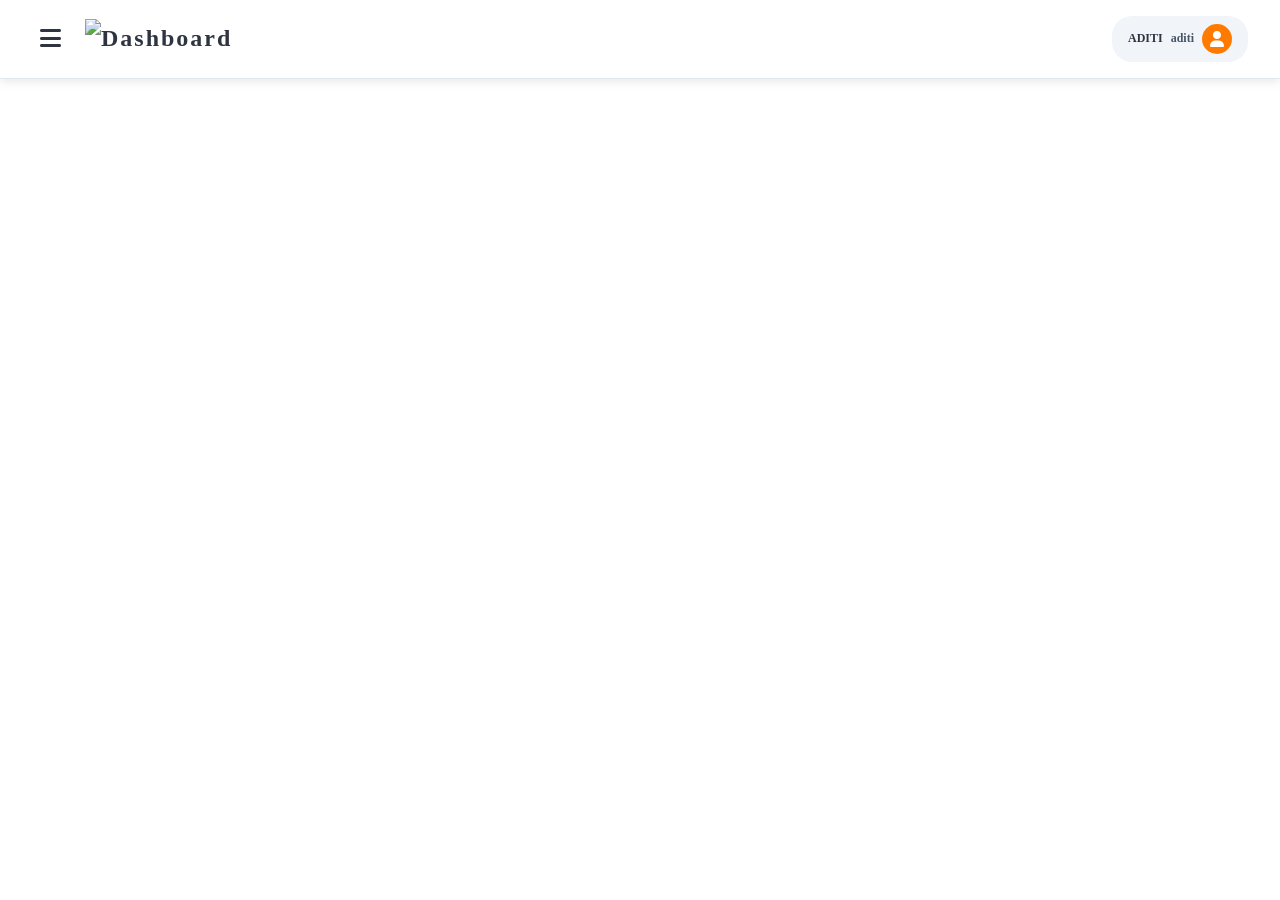
==== index.html @ f89ed099 "Add AWWA families dashboard with login system" ====
<!DOCTYPE html>
<html lang="en">
<head>
    <meta charset="UTF-8">
    <meta name="viewport" content="width=device-width, initial-scale=1.0">
    <title>Dashboard App</title>
    <link rel="stylesheet" href="styles.css">
    <link href="https://cdnjs.cloudflare.com/ajax/libs/font-awesome/6.0.0/css/all.min.css" rel="stylesheet">
</head>
<body>
    <!-- Header -->
    <header class="header">
        <div class="header-left">
            <button class="menu-toggle" id="menuToggle">
                <i class="fas fa-bars"></i>
            </button>
            <div class="logo">
                <img src="public/Untitled (1800 x 1080 px) (2).png" alt="Dashboard Logo" class="logo-image">
            </div>
        </div>
        
        
        <div class="header-right">
            <div class="user-profile">
                <span class="user-name">ADITI</span>
                <span class="user-id">21BCS9337</span>
                <div class="profile-pic">
                    <i class="fas fa-user"></i>
                </div>
            </div>
        </div>
    </header>

    <!-- Sidebar -->
    <aside class="sidebar" id="sidebar">
        <!-- Profile Picture Upload Section -->
        <div class="sidebar-profile-section">
            <div class="profile-upload-container">
                <div class="profile-picture-container">
                    <img src="public/Awwa2-logo.png" alt="Profile Picture" class="profile-picture" id="profilePicture">
                    <div class="profile-upload-overlay">
                        <i class="fas fa-camera"></i>
                    </div>
                </div>
                <input type="file" id="profileUpload" accept="image/*" style="display: none;">
                <div class="profile-info">
                    <h4>ADITI</h4>
                    <p>21BCS9337</p>
                </div>
            </div>
        </div>
        
        <nav class="sidebar-nav">
            <a href="#" class="nav-item" id="profileNavItem">
                <span>My Profile</span>
            </a>
            <a href="#" class="nav-item" id="awwaHomeNavItem">
                <span>AWWA Home</span>
                <i class="fas fa-chevron-right"></i>
            </a>
            <a href="#" class="nav-item" id="regionalNavItem">
                <span>AWWA Regional (SWC)</span>
                <i class="fas fa-chevron-right"></i>
            </a>
            
        </nav>
        
        <!-- Logout Button -->
        <div class="sidebar-footer">
            <button class="logout-btn" id="logoutBtn" onclick="logout()">
                <i class="fas fa-sign-out-alt"></i>
                <span>Logout</span>
            </button>
        </div>
    </aside>

    <!-- Main Content -->
    <main class="main-content">
        <!-- AWWA Website iframe - Full Page -->
        <div class="awwa-iframe-container full-page">
            <div class="iframe-wrapper full-page">
                <iframe 
                    id="awwaIframe"
                    src="https://awwa.org.in/" 
                    title="AWWA Official Website"
                    class="awwa-iframe"
                    frameborder="0"
                    allowfullscreen>
                </iframe>
            </div>
        </div>

        <!-- Regional AWWA Section (Hidden by default) -->
        <div class="regional-section" id="regionalSection" style="display: none;">
            <div class="regional-iframe-container full-page">
                <div class="iframe-wrapper full-page">
                    <iframe 
                        id="regionalIframe"
                        src="https://awwa.org.in/regional-awwa/swcawwa/index.html" 
                        title="AWWA Regional SWC"
                        class="regional-iframe"
                        frameborder="0"
                        allowfullscreen>
                    </iframe>
                </div>
            </div>
        </div>

        <!-- Profile Section (Hidden by default) -->
        <div class="profile-section" id="profileSection" style="display: none;">
            <div class="profile-card">
                <div class="profile-header">
                    <div class="profile-avatar">
                        <i class="fas fa-user"></i>
                    </div>
                    <div class="profile-info">
                        <h3>My Profile</h3>
                        <p>UID / Family ID: AF-0001</p>
                        <span class="profile-role">AWWA Family Dashboard</span>
                    </div>
                    <div class="profile-status">
                        <span class="status-badge active">Active</span>
                    </div>
                </div>

                <!-- Personal Information -->
                <div class="section-block">
                    <div class="section-title"><i class="fas fa-user"></i> Personal Information</div>
                    <div class="profile-form-container">
                        <div class="form-row">
                            <div class="form-group">
                                <label>Ladies Name</label>
                                <input type="text" value="Mrs. Aditi Mehra" readonly>
                            </div>
                            <div class="form-group">
                                <label>Date of Birth</label>
                                <input type="date" value="2003-09-14" readonly>
                            </div>
                            <div class="form-group">
                                <label>Age</label>
                                <input type="number" value="21" readonly>
                            </div>
                        </div>
                        <div class="form-row">
                            <div class="form-group">
                                <label>Blood Group</label>
                                <select readonly>
                                    <option value="A+">A+</option>
                                    <option value="B+" selected>B+</option>
                                    <option value="AB+">AB+</option>
                                    <option value="O+">O+</option>
                                </select>
                            </div>
                            <div class="form-group">
                                <label>Religion</label>
                                <input type="text" value="Hinduism" readonly>
                            </div>
                            <div class="form-group">
                                <label>Highest Qualification</label>
                                <select readonly>
                                    <option value="MA">MA</option>
                                    <option value="MSc">MSc</option>
                                    <option value="MEd">MEd</option>
                                    <option value="BA">BA</option>
                                    <option value="BSc" selected>BSc</option>
                                </select>
                            </div>
                        </div>
                        <div class="form-row">
                            <div class="form-group">
                                <label>Languages Known</label>
                                <div class="checkbox-group">
                                    <label><input type="checkbox" checked readonly> English</label>
                                    <label><input type="checkbox" checked readonly> Hindi</label>
                                    <label><input type="checkbox" checked readonly> Punjabi</label>
                                </div>
                            </div>
                            <div class="form-group">
                                <label>Can Drive</label>
                                <select readonly>
                                    <option value="None">None</option>
                                    <option value="2 Wheeler" selected>2 Wheeler</option>
                                    <option value="4 Wheeler">4 Wheeler</option>
                                </select>
                            </div>
                            <div class="form-group">
                                <label>Owns Vehicle</label>
                                <select readonly>
                                    <option value="Yes" selected>Yes</option>
                                    <option value="No">No</option>
                                </select>
                            </div>
                        </div>
                        <div class="form-row">
                            <div class="form-group">
                                <label>Personal Mobile</label>
                                <input type="tel" value="90xxxxxx44" readonly>
                            </div>
                            <div class="form-group">
                                <label>Personal Email</label>
                                <input type="email" value="aditi.mehra@email.com" readonly>
                            </div>
                            <div class="form-group">
                                <label>Date of Marriage</label>
                                <input type="date" value="2023-06-15" readonly>
                            </div>
                        </div>
                        <div class="form-row">
                            <div class="form-group">
                                <label>Years in Marriage</label>
                                <input type="number" value="1" readonly>
                            </div>
                        </div>
                    </div>
                </div>

                <!-- Husband's Details Section -->
                <div class="section-block">
                    <div class="section-title"><i class="fas fa-male"></i> Husband's Details</div>
                    <div class="profile-form-container">
                        <div class="form-row">
                            <div class="form-group">
                                <label>Husband's Name</label>
                                <input type="text" value="Shubham Arora" readonly>
                            </div>
                            <div class="form-group">
                                <label>Husband's Rank</label>
                                <input type="text" value="JCO" readonly>
                            </div>
                            <div class="form-group">
                                <label>Unit</label>
                                <input type="text" value="52 WKSP" readonly>
                            </div>
                        </div>
                        <div class="form-row">
                            <div class="form-group">
                                <label>Sub Unit</label>
                                <input type="text" value="Alpha Company" readonly>
                            </div>
                            <div class="form-group">
                                <label>Posting Station</label>
                                <input type="text" value="Ambala Cantt" readonly>
                            </div>
                            <div class="form-group">
                                <label>Date of Posting</label>
                                <input type="date" value="2023-01-15" readonly>
                            </div>
                        </div>
                        <div class="form-row">
                            <div class="form-group">
                                <label>Date of Family Accommodation Allotment</label>
                                <input type="date" value="2023-02-01" readonly>
                            </div>
                            <div class="form-group">
                                <label>Quarter Number</label>
                                <input type="text" value="Q-123" readonly>
                            </div>
                            <div class="form-group">
                                <label>Colony/Enclave Name</label>
                                <input type="text" value="Military Colony" readonly>
                            </div>
                        </div>
                        <div class="form-row">
                            <div class="form-group">
                                <label>Type of Accommodation</label>
                                <select readonly>
                                    <option value="Military" selected>Military</option>
                                    <option value="Civil">Civil</option>
                                </select>
                            </div>
                            <div class="form-group">
                                <label>Family Accommodation Address</label>
                                <input type="text" value="#526/1, Old Oswal Street Miller, Nirankari Mohalla, Kucha No.1, Millerganj, Ludhiana" readonly>
                            </div>
                        </div>
                        <div class="form-row">
                            <div class="form-group">
                                <label>Floor</label>
                                <select readonly>
                                    <option value="1st" selected>1st</option>
                                    <option value="2nd">2nd</option>
                                    <option value="3rd">3rd</option>
                                    <option value="4th">4th</option>
                                </select>
                            </div>
                        </div>
                        <div class="form-row">
                            <div class="form-group">
                                <label>Husband's Mobile</label>
                                <input type="tel" value="98xxxxxx40" readonly>
                            </div>
                            <div class="form-group">
                                <label>Husband's Email</label>
                                <input type="email" value="shubham.arora@email.com" readonly>
                            </div>
                            <div class="form-group">
                                <label>Husband's DOB</label>
                                <input type="date" value="1995-03-20" readonly>
                            </div>
                        </div>
                        <div class="form-row">
                            <div class="form-group">
                                <label>Husband's Blood Group</label>
                                <select readonly>
                                    <option value="A+" selected>A+</option>
                                    <option value="B+">B+</option>
                                    <option value="AB+">AB+</option>
                                    <option value="O+">O+</option>
                                </select>
                            </div>
                            <div class="form-group">
                                <label>Husband's Religion</label>
                                <input type="text" value="Hinduism" readonly>
                            </div>
                            <div class="form-group">
                                <label>Husband's Medical Category</label>
                                <input type="text" value="A1" readonly>
                            </div>
                        </div>
                        <div class="form-row">
                            <div class="form-group">
                                <label>Service in Years</label>
                                <input type="number" value="8" readonly>
                            </div>
                            <div class="form-group">
                                <label>Husband's Qualification</label>
                                <select readonly>
                                    <option value="MA">MA</option>
                                    <option value="MSc">MSc</option>
                                    <option value="MEd">MEd</option>
                                    <option value="BA">BA</option>
                                    <option value="BSc" selected>BSc</option>
                                </select>
                            </div>
                            <div class="form-group">
                                <label>Husband's Languages Known</label>
                                <div class="checkbox-group">
                                    <label><input type="checkbox" checked readonly> English</label>
                                    <label><input type="checkbox" checked readonly> Hindi</label>
                                    <label><input type="checkbox" checked readonly> Punjabi</label>
                                </div>
                            </div>
                        </div>
                        <div class="form-row">
                            <div class="form-group">
                                <label>Husband's Can Drive</label>
                                <select readonly>
                                    <option value="None">None</option>
                                    <option value="2 Wheeler">2 Wheeler</option>
                                    <option value="4 Wheeler" selected>4 Wheeler</option>
                                </select>
                            </div>
                            <div class="form-group">
                                <label>Owns Vehicle at Station</label>
                                <select readonly>
                                    <option value="Yes" selected>Yes</option>
                                    <option value="No">No</option>
                                </select>
                            </div>
                        </div>
                        <div class="form-row">
                            <div class="form-group">
                                <label>Home Address</label>
                                <input type="text" value="Village Address, State" readonly>
                            </div>
                            <div class="form-group">
                                <label>Village Name</label>
                                <input type="text" value="Sample Village" readonly>
                            </div>
                            <div class="form-group">
                                <label>State</label>
                                <input type="text" value="Punjab" readonly>
                            </div>
                        </div>
                    </div>
                </div>

                <!-- Residence & Station Details -->
                <div class="section-block">
                    <div class="section-title"><i class="fas fa-home"></i> Residence & Station Details</div>
                    <div class="profile-form-container">
                        <div class="form-row">
                            <div class="form-group full-width">
                                <label>Full Address</label>
                                <input type="text" value="#526/1, Old Oswal Street Miller, Nirankari Mohalla, Kucha No.1, Millerganj, Ludhiana" readonly>
                            </div>
                        </div>
                        <div class="form-row">
                            <div class="form-group">
                                <label>Military Station</label>
                                <input type="text" value="Ambala Cantt" readonly>
                            </div>
                            <div class="form-group">
                                <label>Workshop (WKSP)</label>
                                <input type="text" value="52 WKSP" readonly>
                            </div>
                        </div>
                        <div class="form-row">
                            <div class="form-group">
                                <label>Quarter Number</label>
                                <input type="text" value="Q-123" readonly>
                            </div>
                            <div class="form-group">
                                <label>Block ID (Block Didi)</label>
                                <input type="text" value="B-07" readonly>
                            </div>
                        </div>
                    </div>
                </div>

                <!-- Children Details Section -->
                <div class="section-block">
                    <div class="section-title"><i class="fas fa-child"></i> Children Details</div>
                    <div class="profile-form-container">
                        <div class="children-section">
                            <h4>Child 1</h4>
                            <div class="form-row">
                                <div class="form-group">
                                    <label>Child Name</label>
                                    <input type="text" value="Not Applicable" readonly>
                                </div>
                                <div class="form-group">
                                    <label>Child DOB</label>
                                    <input type="date" value="" readonly>
                                </div>
                                <div class="form-group">
                                    <label>Child Age</label>
                                    <input type="number" value="" readonly>
                                </div>
                                <div class="form-group">
                                    <label>Gender</label>
                                    <select readonly>
                                        <option value="">Select Gender</option>
                                        <option value="Male">Male</option>
                                        <option value="Female">Female</option>
                                    </select>
                                </div>
                            </div>
                            <div class="form-row">
                                <div class="form-group">
                                    <label>Child Date of Marriage (if applicable)</label>
                                    <input type="date" value="" readonly>
                                </div>
                                <div class="form-group">
                                    <label>Child Class</label>
                                    <input type="text" value="Not Applicable" readonly>
                                </div>
                                <div class="form-group">
                                    <label>Child Subject</label>
                                    <select readonly>
                                        <option value="NA" selected>NA</option>
                                        <option value="Arts">Arts</option>
                                        <option value="Science (Non-Med)">Science (Non-Med)</option>
                                        <option value="Science (Med)">Science (Med)</option>
                                    </select>
                                </div>
                            </div>
                            <div class="form-row">
                                <div class="form-group">
                                    <label>Child School Name</label>
                                    <input type="text" value="Not Applicable" readonly>
                                </div>
                                <div class="form-group">
                                    <label>Child School Location</label>
                                    <select readonly>
                                        <option value="Inside Cantt.">Inside Cantt.</option>
                                        <option value="Outside Cantt.">Outside Cantt.</option>
                                    </select>
                                </div>
                                <div class="form-group">
                                    <label>Child Blood Group</label>
                                    <select readonly>
                                        <option value="A+">A+</option>
                                        <option value="B+">B+</option>
                                        <option value="AB+">AB+</option>
                                        <option value="O+">O+</option>
                                    </select>
                                </div>
                            </div>
                            <div class="form-row">
                                <div class="form-group full-width">
                                    <label>Child Medical Details</label>
                                    <textarea readonly>No medical issues reported</textarea>
                                </div>
                            </div>
                        </div>
                        
                        <div class="children-section">
                            <h4>Child 2</h4>
                            <div class="form-row">
                                <div class="form-group">
                                    <label>Child Name</label>
                                    <input type="text" value="Not Applicable" readonly>
                                </div>
                                <div class="form-group">
                                    <label>Child DOB</label>
                                    <input type="date" value="" readonly>
                                </div>
                                <div class="form-group">
                                    <label>Child Age</label>
                                    <input type="number" value="" readonly>
                                </div>
                                <div class="form-group">
                                    <label>Gender</label>
                                    <select readonly>
                                        <option value="">Select Gender</option>
                                        <option value="Male">Male</option>
                                        <option value="Female">Female</option>
                                    </select>
                                </div>
                            </div>
                            <div class="form-row">
                                <div class="form-group">
                                    <label>Child Date of Marriage (if applicable)</label>
                                    <input type="date" value="" readonly>
                                </div>
                                <div class="form-group">
                                    <label>Child Class</label>
                                    <input type="text" value="Not Applicable" readonly>
                                </div>
                                <div class="form-group">
                                    <label>Child Subject</label>
                                    <select readonly>
                                        <option value="NA" selected>NA</option>
                                        <option value="Arts">Arts</option>
                                        <option value="Science (Non-Med)">Science (Non-Med)</option>
                                        <option value="Science (Med)">Science (Med)</option>
                                    </select>
                                </div>
                            </div>
                            <div class="form-row">
                                <div class="form-group">
                                    <label>Child School Name</label>
                                    <input type="text" value="Not Applicable" readonly>
                                </div>
                                <div class="form-group">
                                    <label>Child School Location</label>
                                    <select readonly>
                                        <option value="Inside Cantt.">Inside Cantt.</option>
                                        <option value="Outside Cantt.">Outside Cantt.</option>
                                    </select>
                                </div>
                                <div class="form-group">
                                    <label>Child Blood Group</label>
                                    <select readonly>
                                        <option value="A+">A+</option>
                                        <option value="B+">B+</option>
                                        <option value="AB+">AB+</option>
                                        <option value="O+">O+</option>
                                    </select>
                                </div>
                            </div>
                            <div class="form-row">
                                <div class="form-group full-width">
                                    <label>Child Medical Details</label>
                                    <textarea readonly>No medical issues reported</textarea>
                                </div>
                            </div>
                        </div>
                    </div>
                </div>

                <!-- Medical Details Section -->
                <div class="section-block">
                    <div class="section-title"><i class="fas fa-notes-medical"></i> Medical Details</div>
                    <div class="profile-form-container">
                        <div class="form-row">
                            <div class="form-group full-width">
                                <label>Family Medical Details</label>
                                <textarea readonly>No major medical issues reported. All family members are in good health.</textarea>
                            </div>
                        </div>
                        <div class="form-row">
                            <div class="form-group">
                                <label>Husband Medical Category</label>
                                <input type="text" value="A1" readonly>
                            </div>
                            <div class="form-group">
                                <label>MEC Card Number</label>
                                <input type="text" value="MEC-00001" readonly>
                            </div>
                            <div class="form-group">
                                <label>Joint Canteen Card Number</label>
                                <input type="text" value="JC-00001" readonly>
                            </div>
                        </div>
                        <div class="form-row">
                            <div class="form-group full-width">
                                <label>Children Medical Details</label>
                                <textarea readonly>No medical issues reported for children. Regular health checkups are up to date.</textarea>
                            </div>
                        </div>
                        <div class="form-row">
                            <div class="form-group">
                                <label>IVF Case (if applicable)</label>
                                <select readonly>
                                    <option value="No" selected>No</option>
                                    <option value="Yes">Yes</option>
                                </select>
                            </div>
                            <div class="form-group">
                                <label>Current Treatment Details</label>
                                <input type="text" value="None" readonly>
                            </div>
                        </div>
                    </div>
                </div>

                <!-- Dependents Section -->
                <div class="section-block">
                    <div class="section-title"><i class="fas fa-users"></i> Dependents</div>
                    <div class="profile-form-container">
                        <div class="dependents-section">
                            <h4>Dependent 1</h4>
                            <div class="form-row">
                                <div class="form-group">
                                    <label>Dependent Name</label>
                                    <input type="text" value="Not Applicable" readonly>
                                </div>
                                <div class="form-group">
                                    <label>Relationship to Family</label>
                                    <input type="text" value="Not Applicable" readonly>
                                </div>
                                <div class="form-group">
                                    <label>Dependent Age</label>
                                    <input type="number" value="" readonly>
                                </div>
                            </div>
                            <div class="form-row">
                                <div class="form-group full-width">
                                    <label>Dependent Medical Condition</label>
                                    <textarea readonly>Not Applicable</textarea>
                                </div>
                            </div>
                            <div class="form-row">
                                <div class="form-group">
                                    <label>Residing in Family Accommodation</label>
                                    <select readonly>
                                        <option value="Yes">Yes</option>
                                        <option value="No" selected>No</option>
                                    </select>
                                </div>
                            </div>
                        </div>
                        
                        <div class="dependents-section">
                            <h4>Dependent 2</h4>
                            <div class="form-row">
                                <div class="form-group">
                                    <label>Dependent Name</label>
                                    <input type="text" value="Not Applicable" readonly>
                                </div>
                                <div class="form-group">
                                    <label>Relationship to Family</label>
                                    <input type="text" value="Not Applicable" readonly>
                                </div>
                                <div class="form-group">
                                    <label>Dependent Age</label>
                                    <input type="number" value="" readonly>
                                </div>
                            </div>
                            <div class="form-row">
                                <div class="form-group full-width">
                                    <label>Dependent Medical Condition</label>
                                    <textarea readonly>Not Applicable</textarea>
                                </div>
                            </div>
                            <div class="form-row">
                                <div class="form-group">
                                    <label>Residing in Family Accommodation</label>
                                    <select readonly>
                                        <option value="Yes">Yes</option>
                                        <option value="No" selected>No</option>
                                    </select>
                                </div>
                            </div>
                        </div>
                    </div>
                </div>

                <!-- General Profile Attributes -->
                <div class="section-block">
                    <div class="section-title"><i class="fas fa-info-circle"></i> General Profile Attributes</div>
                    <div class="profile-form-container">
                        <div class="form-row">
                            <div class="form-group">
                                <label>UID / Family ID</label>
                                <input type="text" value="AF-0001" readonly>
                            </div>
                            <div class="form-group">
                                <label>Caste/System</label>
                                <input type="text" value="General" readonly>
                            </div>
                            <div class="form-group">
                                <label>Religion</label>
                                <input type="text" value="Hinduism" readonly>
                            </div>
                        </div>
                        <div class="form-row">
                            <div class="form-group">
                                <label>Status</label>
                                <select readonly>
                                    <option value="Active" selected>Active</option>
                                    <option value="Inactive">Inactive</option>
                                </select>
                            </div>
                            <div class="form-group">
                                <label>Date of Joining Station</label>
                                <input type="date" value="2023-01-15" readonly>
                            </div>
                        </div>
                        <div class="form-row">
                            <div class="form-group full-width">
                                <label>Remarks</label>
                                <textarea readonly>Family profile is complete and up to date. All required documents have been submitted and verified. Family is actively participating in AWWA activities and welfare programs.</textarea>
                            </div>
                        </div>
                    </div>
                </div>

                <!-- Army Family Welfare & Support -->
                <div class="section-block">
                    <div class="section-title"><i class="fas fa-hands-helping"></i> Army Family Welfare & Support</div>
                    <div class="profile-form-container">
                        <div class="form-row">
                            <div class="form-group">
                                <label>AWWA Entrepreneur Status</label>
                                <select readonly>
                                    <option value="Not Registered" selected>Not Registered</option>
                                    <option value="Registered">Registered</option>
                                </select>
                            </div>
                            <div class="form-group">
                                <label>Expertise Area</label>
                                <input type="text" value="Not Applicable" readonly>
                            </div>
                            <div class="form-group">
                                <label>Bedi Didi / Perform Duty Status</label>
                                <select readonly>
                                    <option value="Not Active" selected>Not Active</option>
                                    <option value="Active">Active</option>
                                </select>
                            </div>
                        </div>
                        <div class="form-row">
                            <div class="form-group">
                                <label>Block Didi (IC)</label>
                                <input type="text" value="Mrs. Sharma - B-07" readonly>
                            </div>
                            <div class="form-group">
                                <label>Block ID</label>
                                <input type="text" value="B-07" readonly>
                            </div>
                        </div>
                    </div>
                </div>
            </div>
        </div>

        <!-- Download ID Card -->
        <div class="download-section">
            <h3>Download Virtual ID Card</h3>
            <button class="download-btn">Download Now</button>
        </div>

        <!-- Second Row Cards -->
        <div class="cards-row">
            <div class="card important-message">
                <h3>Important Message</h3>
                <div class="message-content">
                    <p>1. Pending Documents: The status of Pending documents is as given below, you are required to submit the same in Block-B1 (Room No.208(General category) and Room No. 204(Scholarship stds.) (Abbreviation: MIG: Migration, CHAR/ CHR Character, DIP: Diploma, ORG: Original) Document Remarks:NO DOCUMENTS PENDING</p>
                </div>
            </div>
            
            <div class="card course-attendance">
                <h3>My Course & Attendance</h3>
                <div class="course-info">
                    <p class="course-title">Bachelor of Engineering - Computer Science & Engineering -CS201</p>
                    <div class="attendance-table">
                        <div class="table-header">
                            <span>Subject</span>
                            <span>Sem.</span>
                            <span>%</span>
                        </div>
                        <div class="no-subjects">No Subject registered in your account</div>
                    </div>
                </div>
            </div>
            
            <div class="card announcements">
                <div class="announcements-header">
                    <h3>Announcements (ALL)</h3>
                    <div class="announcement-controls">
                        <div class="search-announcement">
                            <input type="text" placeholder="Search Announcement">
                            <i class="fas fa-search"></i>
                        </div>
                        <select class="announcement-filter">
                            <option>ALL</option>
                        </select>
                    </div>
                </div>
                <div class="announcement-item">
                    <div class="announcement-header">
                        <i class="fas fa-star"></i>
                        <h4>AY 25-26 II ODD SEMESTER II DCPD NOTICE II SAMPLE RESUME FORMATS</h4>
                        <span class="announcement-date">16 SEP 2025 17:31:04</span>
                    </div>
                    <div class="announcement-content">
                        <p>Department of Career Planning and Development, strongly believes that professional growth begins with preparation, and the first step in every student's career journey is a well-crafted resume...</p>
                    </div>
                </div>
            </div>
        </div>

        <!-- Bottom Row Cards -->
        <div class="cards-row bottom-row">
            <div class="card mentor-details">
                <h3>Mentor Details</h3>
                <div class="empty-content"></div>
            </div>
            
            <div class="card questions-queries">
                <h3>My Question Or Queries</h3>
                <div class="query-stats">
                    <div class="stat-item">
                        <span class="stat-number">7</span>
                        <span class="stat-label">Total</span>
                    </div>
                    <div class="stat-item">
                        <span class="stat-number">7</span>
                        <span class="stat-label">Closed</span>
                    </div>
                    <div class="stat-item">
                        <span class="stat-number">0</span>
                        <span class="stat-label">Open</span>
                    </div>
                </div>
            </div>
            
            <div class="card upcoming-events">
                <h3>Upcoming Events</h3>
                <div class="empty-content"></div>
            </div>
            
            <div class="card job-alert">
                <h3>Job Alert</h3>
                <div class="empty-content"></div>
            </div>
        </div>
    </main>

    <script src="script.js"></script>
</body>
</html>
---- styles.css ----
/* Devanagari headline font for subtitle */
@font-face {
    font-family: 'Ams Vedant';
    src: url('public/Ams Vedant.ttf') format('truetype');
    font-weight: normal;
    font-style: normal;
    font-display: swap;
}

/* Brand palette tied to Awwa logo (orange + deep charcoal) */
:root {
    /* Palette tuned to public/Awwa2-logo.png */
    --brand-primary: #ff7a00;         /* logo orange */
    --brand-primary-600: #e86d00;     /* darker hover */
    --brand-dark: #21252b;            /* deep charcoal from logo wordmark */
    --brand-darker: #2e3440;          /* dark accent */
    --surface: #ffffff;
    --background: #f5f6fa;
    --text: #333333;
    
    /* Additional colors for better contrast */
    --medium-gray: #64748b;
    --light-gray: #f1f5f9;
    --white: #ffffff;
    
    /* Accent Colors - Warm Tones */
    --warm-orange: #f97316;
    --warm-yellow: #fbbf24;
    --success-green: #10b981;
    --warning-red: #ef4444;
    
    /* Neutral Colors */
    --text-dark: #2c3e50;
    --text-medium: #475569;
    --text-light: #94a3b8;
    --border-color: #e2e8f0;
    --shadow: rgba(0, 0, 0, 0.1);
    --shadow-medium: rgba(0, 0, 0, 0.15);
}

/* Reset and Base Styles */
* {
    margin: 0;
    padding: 0;
    box-sizing: border-box;
}

body {
    font-family: "Times New Roman", "Times", "Liberation Serif", "DejaVu Serif", "Bitstream Vera Serif", "Computer Modern Roman", serif;
    font-weight: bold;
    background: var(--background);
    color: var(--text);
    line-height: 1.6;
    margin: 0;
    padding: 0;
    overflow-x: hidden;
}

/* Header Styles */
.header {
    background: var(--white);
    color: var(--brand-darker);
    padding: 1rem 2rem;
    display: flex;
    justify-content: space-between;
    align-items: center;
    box-shadow: 0 2px 10px var(--shadow);
    position: fixed;
    top: 0;
    left: 0;
    right: 0;
    z-index: 1001; /* Higher than profile section */
    border-bottom: 1px solid var(--border-color);
    min-height: 70px;
    width: 100%;
    box-sizing: border-box;
}

.header-left {
    display: flex;
    align-items: center;
    gap: 1rem;
    flex-shrink: 0;
}

.menu-toggle {
    background: none;
    border: none;
    color: var(--brand-darker);
    font-size: 1.5rem;
    cursor: pointer;
    padding: 0.5rem;
    border-radius: 4px;
    transition: background-color 0.3s;
}

.menu-toggle:hover {
    background-color: var(--light-gray);
}

.logo {
    font-size: 1.5rem;
    font-weight: bold;
    letter-spacing: 2px;
    display: flex;
    align-items: center;
    min-width: 120px;
}

.logo-image {
    height: 40px;
    width: auto;
    max-width: 200px;
    min-width: 80px;
    object-fit: contain;
    display: block;
    flex-shrink: 0;
    transition: all 0.3s ease;
}

.logo-image:hover {
    transform: scale(1.05);
    filter: brightness(1.1);
}



.search-section {
    display: flex;
    align-items: center;
    gap: 1rem;
    background: #f8f9fa;
    padding: 0.75rem 1.5rem;
    border-radius: 25px;
    border: 1px solid #e9ecef;
    transition: all 0.3s ease;
}

.search-section:hover {
    background: var(--white);
    border-color: var(--brand-primary);
    box-shadow: 0 0 0 3px rgba(255, 122, 0, 0.1);
}

.search-text {
    color: #495057;
    font-size: 0.9rem;
    font-weight: 500;
    white-space: nowrap;
}

.search-icon {
    color: #6c757d;
    font-size: 1rem;
    cursor: pointer;
    transition: color 0.3s ease;
}

.search-section:hover .search-icon {
    color: var(--brand-primary);
}

.search-bar {
    position: relative;
    width: 100%;
}

.search-bar input {
    width: 100%;
    padding: 0.75rem 1rem;
    border: none;
    border-radius: 25px;
    background-color: rgba(255, 255, 255, 0.9);
    font-size: 1rem;
    outline: none;
}

.search-bar i {
    position: absolute;
    right: 1rem;
    top: 50%;
    transform: translateY(-50%);
    color: var(--medium-gray);
}

.header-right {
    display: flex;
    align-items: center;
    gap: 1.5rem;
    flex-shrink: 0;
}

.header-icons {
    display: flex;
    gap: 1rem;
}

.header-icons i {
    font-size: 1.2rem;
    cursor: pointer;
    padding: 0.5rem;
    border-radius: 4px;
    transition: all 0.3s ease;
    color: #495057;
}

.header-icons i:hover {
    color: var(--brand-primary);
    background-color: rgba(255, 122, 0, 0.1);
    transform: scale(1.1);
}

.user-profile {
    display: flex;
    align-items: center;
    gap: 0.5rem;
    background-color: var(--light-gray);
    padding: 0.5rem 1rem;
    border-radius: 20px;
    color: var(--brand-darker);
    white-space: nowrap;
}

.user-name {
    font-weight: bold;
    font-size: 0.9rem;
    color: var(--brand-darker);
}

.user-id {
    font-size: 0.8rem;
    color: var(--text-medium);
}

.profile-pic {
    width: 30px;
    height: 30px;
    background-color: var(--brand-primary);
    border-radius: 50%;
    display: flex;
    align-items: center;
    justify-content: center;
    color: var(--white);
}

/* Sidebar Styles */
.sidebar {
    position: fixed;
    left: -250px;
    top: 78px;
    width: 250px;
    height: calc(100vh - 93px);
    background: linear-gradient(180deg, var(--brand-dark), var(--brand-darker));
    color: var(--white);
    transition: left 0.3s ease;
    z-index: 1002; /* Higher than profile section */
    overflow-y: auto;
    box-sizing: border-box;
    display: flex;
    flex-direction: column;
}

.sidebar.active {
    left: 0;
}

/* Sidebar Footer */
.sidebar-footer {
    margin-top: auto;
    padding: 1rem;
    border-top: 1px solid rgba(255, 255, 255, 0.1);
}

.sidebar-footer .logout-btn {
    width: 100%;
    display: flex;
    align-items: center;
    justify-content: center;
    gap: 0.75rem;
    background: linear-gradient(135deg, #ff6b6b, #ff8e8e);
    color: white;
    border: none;
    padding: 0.75rem 1rem;
    border-radius: 8px;
    font-size: 0.9rem;
    font-weight: 600;
    cursor: pointer;
    transition: all 0.3s ease;
    box-shadow: 0 2px 8px rgba(255, 107, 107, 0.3);
}

.sidebar-footer .logout-btn:hover {
    background: linear-gradient(135deg, #ff5252, #ff7979);
    transform: translateY(-1px);
    box-shadow: 0 4px 12px rgba(255, 107, 107, 0.4);
}

.sidebar-footer .logout-btn:active {
    transform: translateY(0);
    box-shadow: 0 2px 6px rgba(255, 107, 107, 0.3);
}

.sidebar-footer .logout-btn i {
    font-size: 1rem;
}

/* Sidebar Profile Section */
.sidebar-profile-section {
    padding: 1.5rem 1rem;
    margin-bottom: 0;
    flex-shrink: 0;
    margin-top: 0; /* No margin needed since sidebar starts below header */
}

.profile-upload-container {
    display: flex;
    flex-direction: column;
    align-items: center;
    text-align: center;
    width: 100%;
}

.profile-picture-container {
    position: relative;
    width: 80px;
    height: 80px;
    margin-bottom: 1rem;
    cursor: pointer;
    border-radius: 50%;
    overflow: hidden;
    border: 3px solid var(--brand-primary);
    transition: all 0.3s ease;
}

.profile-picture-container:hover {
    transform: scale(1.05);
    border-color: var(--brand-primary-600);
}

.profile-picture {
    width: 100%;
    height: 100%;
    object-fit: cover;
    border-radius: 50%;
}

.profile-upload-overlay {
    position: absolute;
    top: 0;
    left: 0;
    right: 0;
    bottom: 0;
    background: rgba(0, 0, 0, 0.6);
    display: flex;
    align-items: center;
    justify-content: center;
    opacity: 0;
    transition: opacity 0.3s ease;
    border-radius: 50%;
}

.profile-picture-container:hover .profile-upload-overlay {
    opacity: 1;
}

.profile-upload-overlay i {
    color: var(--white);
    font-size: 1.5rem;
}

.profile-info h4 {
    color: var(--white);
    font-size: 1.1rem;
    font-weight: bold;
    margin-bottom: 0.25rem;
    text-align: center;
}

.profile-info p {
    color: rgba(255, 255, 255, 0.8);
    font-size: 0.9rem;
    margin: 0;
    text-align: center;
}

/* Profile Form Styling */
.profile-form-container {
    margin-top: 1rem;
    padding: 1rem;
    background: var(--white);
    border-radius: 8px;
    box-shadow: 0 2px 8px rgba(0, 0, 0, 0.1);
}

.form-row {
    display: grid;
    grid-template-columns: repeat(auto-fit, minmax(250px, 1fr));
    gap: 1rem;
    margin-bottom: 1rem;
}

.form-group {
    display: flex;
    flex-direction: column;
}

.form-group.full-width {
    grid-column: 1 / -1;
}

.form-group label {
    font-weight: bold;
    color: var(--brand-darker);
    margin-bottom: 0.5rem;
    font-size: 0.9rem;
}

.form-group input, .form-group select, .form-group textarea {
    padding: 0.75rem;
    border: 1px solid #e9ecef;
    border-radius: 6px;
    font-size: 0.9rem;
    background: #f8f9fa;
    color: var(--text);
    transition: border-color 0.3s ease;
}

.form-group input:focus, .form-group select:focus, .form-group textarea:focus {
    outline: none;
    border-color: var(--brand-primary);
    background: var(--white);
}

.form-group textarea {
    min-height: 80px;
    resize: vertical;
}

.checkbox-group {
    display: flex;
    flex-wrap: wrap;
    gap: 1rem;
    margin-top: 0.5rem;
}

.checkbox-group label {
    display: flex;
    align-items: center;
    gap: 0.5rem;
    font-weight: normal;
    margin-bottom: 0;
    cursor: pointer;
}

.checkbox-group input[type="checkbox"] {
    margin: 0;
    width: auto;
}

.children-section, .dependents-section {
    background: #f8f9fa;
    padding: 1rem;
    border-radius: 8px;
    margin-bottom: 1rem;
    border-left: 4px solid var(--brand-primary);
}

.children-section h4, .dependents-section h4 {
    color: var(--brand-primary);
    margin-bottom: 1rem;
    font-size: 1.1rem;
}

/* Profile Table Styling */
.profile-table-container {
    margin-top: 1rem;
    overflow-x: auto;
    max-width: 100%;
    box-sizing: border-box;
}

.profile-table {
    width: 100%;
    border-collapse: collapse;
    background: var(--white);
    border-radius: 8px;
    overflow: hidden;
    box-shadow: 0 2px 8px rgba(0, 0, 0, 0.1);
}

.profile-table tr {
    border-bottom: 1px solid #e9ecef;
}

.profile-table tr:last-child {
    border-bottom: none;
}

.profile-table tr:nth-child(even) {
    background-color: #f8f9fa;
}

.profile-table tr:hover {
    background-color: #e3f2fd;
}

.table-label {
    background: var(--brand-primary);
    color: var(--white);
    font-weight: bold;
    padding: 12px 16px;
    text-align: left;
    font-size: 0.9rem;
    width: 25%;
    vertical-align: top;
    border-right: 1px solid rgba(255, 255, 255, 0.2);
}

.table-value {
    padding: 12px 16px;
    color: var(--text);
    font-size: 0.9rem;
    vertical-align: top;
    word-wrap: break-word;
    line-height: 1.4;
}

/* Responsive table adjustments */
@media (max-width: 1024px) {
    .profile-section.full-view {
        left: 0;
        max-width: 100vw;
        padding: 0.5rem;
    }
    
    .profile-table {
        font-size: 0.85rem;
    }
    
    .table-label,
    .table-value {
        padding: 8px 10px;
    }
}

/* Tablet Responsive */
@media (max-width: 1024px) {
    .header {
        padding: 0.75rem 1rem;
        min-height: 65px;
    }
    
    .header-left {
        gap: 0.75rem;
    }
    
    .logo-image {
        height: 35px;
    }
    
    
    .user-profile {
        padding: 0.4rem 0.8rem;
        gap: 0.3rem;
    }
    
    .user-name, .user-id {
        font-size: 0.8rem;
    }
    
    .sidebar {
        top: 68px;
        height: calc(100vh - 65px);
    }
    
    .main-content {
        top: 65px;
    }
    
    .profile-section.full-view {
        top: 65px;
        height: calc(100vh - 65px);
    }
    
    .awwa-iframe-container.full-page {
        top: 65px;
        height: calc(100vh - 65px);
    }
    
    .regional-iframe-container.full-page {
        top: 65px;
        height: calc(100vh - 65px);
    }
}

@media (max-width: 768px) {
    /* Header Mobile */
    .header {
        padding: 0.5rem 0.75rem;
        min-height: 60px;
    }
    
    .header-left {
        gap: 0.5rem;
    }
    
    .logo-image {
        height: 30px;
    }
    
    
    
    .user-profile {
        padding: 0.3rem 0.6rem;
        gap: 0.2rem;
    }
    
    .user-name, .user-id {
        font-size: 0.75rem;
    }
    
    .profile-pic {
        width: 28px;
        height: 28px;
        font-size: 0.8rem;
    }
    
    /* Sidebar Mobile */
    .sidebar {
        top: 60px;
        height: calc(100vh - 60px);
        width: 100%;
        left: -100%;
    }
    
    .sidebar.active {
        left: 0;
    }
    
    .sidebar-profile-section {
        margin-top: 0;
        padding: 1rem 0.75rem;
    }
    
    .profile-picture-container {
        width: 60px;
        height: 60px;
    }
    
    .profile-info h4 {
        font-size: 1rem;
    }
    
    .profile-info p {
        font-size: 0.8rem;
    }
    
    .nav-item {
        padding: 0.75rem 1rem;
        font-size: 0.9rem;
    }
    
    .sidebar-footer {
        padding: 0.75rem;
    }
    
    .sidebar-footer .logout-btn {
        padding: 0.6rem 0.8rem;
        font-size: 0.85rem;
    }
    
    /* Main Content Mobile */
    .main-content {
        top: 60px;
        left: 0;
        width: 100%;
    }
    
    .main-content.sidebar-open {
        left: 0;
        width: 100%;
    }
    
    /* Profile Section Mobile */
    .profile-section.full-view {
        top: 60px;
        left: 0;
        right: 0;
        max-width: 100vw;
        padding: 0.5rem;
        height: calc(100vh - 60px);
    }
    
    .main-content.sidebar-open .profile-section.full-view {
        left: 0;
        width: 100vw;
    }
    
    /* Iframe Mobile */
    .awwa-iframe-container.full-page {
        top: 60px;
        height: calc(100vh - 60px);
        left: 0;
        width: 100vw;
    }
    
    .main-content.sidebar-open .awwa-iframe-container.full-page {
        left: 0;
        width: 100vw;
    }
    
    .regional-iframe-container.full-page {
        top: 60px;
        height: calc(100vh - 60px);
        left: 0;
        width: 100vw;
    }
    
    .main-content.sidebar-open .regional-iframe-container.full-page {
        left: 0;
        width: 100vw;
    }
    
    .profile-table {
        font-size: 0.8rem;
    }
    
    .table-label,
    .table-value {
        padding: 6px 8px;
    }
    
    .profile-table tr {
        display: block;
        margin-bottom: 0.5rem;
        border: 1px solid #e9ecef;
        border-radius: 8px;
        background: var(--white);
    }
    
    .profile-table td {
        display: block;
        text-align: left;
        border: none;
        padding: 6px 8px;
    }
    
    .table-label {
        background: var(--brand-primary);
        color: var(--white);
        font-weight: bold;
        margin-bottom: 2px;
        border-radius: 4px 4px 0 0;
        font-size: 0.75rem;
    }
    
    .table-value {
        background: #f8f9fa;
        border-radius: 0 0 4px 4px;
        font-size: 0.8rem;
    }
}

@media (max-width: 480px) {
    /* Header Small Mobile */
    .header {
        padding: 0.4rem 0.5rem;
        min-height: 55px;
    }
    
    .header-left {
        gap: 0.4rem;
    }
    
    .logo-image {
        height: 25px;
    }
    
    
    
    .user-profile {
        padding: 0.25rem 0.5rem;
        gap: 0.15rem;
    }
    
    .user-name, .user-id {
        font-size: 0.7rem;
    }
    
    .profile-pic {
        width: 24px;
        height: 24px;
        font-size: 0.7rem;
    }
    
    /* Sidebar Small Mobile */
    .sidebar {
        top: 55px;
        height: calc(100vh - 55px);
    }
    
    .sidebar-profile-section {
        padding: 0.75rem 0.5rem;
    }
    
    .profile-picture-container {
        width: 50px;
        height: 50px;
    }
    
    .profile-info h4 {
        font-size: 0.9rem;
    }
    
    .profile-info p {
        font-size: 0.75rem;
    }
    
    .nav-item {
        padding: 0.6rem 0.75rem;
        font-size: 0.85rem;
    }
    
    .sidebar-footer {
        padding: 0.5rem;
    }
    
    .sidebar-footer .logout-btn {
        padding: 0.5rem 0.6rem;
        font-size: 0.8rem;
    }
    
    /* Main Content Small Mobile */
    .main-content {
        top: 55px;
    }
    
    .profile-section.full-view {
        top: 55px;
        height: calc(100vh - 55px);
        padding: 0.25rem;
    }
    
    .awwa-iframe-container.full-page {
        top: 55px;
        height: calc(100vh - 55px);
    }
    
    .regional-iframe-container.full-page {
        top: 55px;
        height: calc(100vh - 55px);
    }
    
    /* Profile Content Small Mobile */
    .profile-card {
        padding: 1rem;
    }
    
    .section-block {
        padding: 0.5rem;
        margin-bottom: 0.5rem;
    }
    
    .profile-table {
        font-size: 0.7rem;
    }
    
    .table-label,
    .table-value {
        padding: 4px 6px;
    }
}

/* When sidebar is open and profile is shown */
.sidebar.active + .profile-section.full-view {
    left: 250px;
}

/* Ensure proper layout when sidebar is active */
.main-content.sidebar-open {
    left: 250px;
    width: calc(100vw - 250px);
}

/* When sidebar is open, adjust AWWA iframe position and size */
.main-content.sidebar-open .awwa-iframe-container.full-page {
    left: 250px !important;
    width: calc(100vw - 250px) !important;
}

.main-content.sidebar-open .awwa-iframe-container.full-page .awwa-iframe {
    transform: scale(0.8);
    transform-origin: top left;
    width: 125%;
    height: 125%;
    min-width: 125%;
    min-height: 125%;
}

/* Profile section positioning when sidebar is active */
.sidebar.active ~ .profile-section.full-view {
    left: 250px;
    width: calc(100vw - 250px);
}

/* When sidebar is open, adjust profile section position and size */
.main-content.sidebar-open .profile-section.full-view {
    left: 250px !important;
    width: calc(100vw - 250px) !important;
}

/* Ensure profile content fits within viewport */
@media (min-width: 1025px) {
    .profile-section.full-view {
        width: calc(100vw - 250px);
        box-sizing: border-box;
    }
}

/* Mobile sidebar adjustments */
@media (max-width: 768px) {
    .sidebar.active + .profile-section.full-view {
        left: 0; /* Full width on mobile even when sidebar is open */
    }
    
    .main-content.sidebar-open .profile-section.full-view {
        left: 0 !important; /* Full width on mobile even when sidebar is open */
        width: 100vw !important;
    }
}

.sidebar-nav {
    padding: 0;
    flex: 1;
    display: flex;
    flex-direction: column;
}

.nav-item {
    display: flex;
    align-items: center;
    justify-content: space-between;
    padding: 1rem 1.5rem;
    color: var(--white);
    text-decoration: none;
    transition: background-color 0.3s;
    border-left: 3px solid transparent;
    width: 100%;
    box-sizing: border-box;
}

.nav-item:hover {
    background-color: rgba(255, 255, 255, 0.1);
    border-left-color: var(--brand-primary);
}

.nav-item.active {
    background-color: rgba(255, 255, 255, 0.15);
    border-left-color: var(--brand-primary);
    color: var(--brand-primary);
}

/* Ensure active state is visible for the profile link */
#profileNavItem.nav-item.active span,
#profileNavItem.nav-item.active i {
    color: var(--brand-primary);
}

.nav-item i {
    font-size: 0.8rem;
    opacity: 0.7;
}

/* Make first nav item (Home) active by default */
.nav-item:first-child {
    background-color: rgba(255, 255, 255, 0.15);
    border-left-color: var(--brand-primary);
    color: var(--brand-primary);
}

.nav-item:first-child span,
.nav-item:first-child i {
    color: var(--brand-primary);
}

/* Main Content */
.main-content {
    position: fixed;
    top: 100px;
    left: 0;
    right: 0;
    bottom: 0;
    padding: 2rem;
    transition: left 0.3s ease;
    box-sizing: border-box;
    width: 100%;
    background: var(--background);
    overflow-y: auto;
    z-index: 100;
}

.main-content.sidebar-open {
    left: 250px;
    width: calc(100vw - 250px);
}

/* User ID Card */
.user-id-card {
    background: linear-gradient(135deg, var(--brand-primary), var(--brand-primary-600));
    border-radius: 16px;
    padding: 2rem;
    margin-bottom: 2rem;
    box-shadow: 0 8px 32px rgba(255, 122, 0, 0.3);
    color: var(--white);
    position: relative;
    overflow: hidden;
}

.user-id-card::before {
    content: '';
    position: absolute;
    top: 0;
    right: 0;
    width: 200px;
    height: 200px;
    background: rgba(255, 255, 255, 0.1);
    border-radius: 50%;
    transform: translate(50%, -50%);
}

.id-card-content {
    display: flex;
    align-items: center;
    justify-content: space-between;
    position: relative;
    z-index: 1;
}

.id-card-left {
    display: flex;
    align-items: center;
    gap: 1.5rem;
}

.user-avatar-large {
    width: 80px;
    height: 80px;
    border-radius: 50%;
    overflow: hidden;
    border: 4px solid var(--white);
    box-shadow: 0 4px 16px rgba(0, 0, 0, 0.2);
}

.avatar-image {
    width: 100%;
    height: 100%;
    object-fit: cover;
}

.user-details h2 {
    font-size: 2rem;
    font-weight: bold;
    margin: 0 0 0.5rem 0;
    text-shadow: 0 2px 4px rgba(0, 0, 0, 0.3);
}

.user-details p {
    font-size: 1.2rem;
    margin: 0 0 0.5rem 0;
    opacity: 0.9;
}

.user-role {
    background: rgba(255, 255, 255, 0.2);
    padding: 0.25rem 0.75rem;
    border-radius: 20px;
    font-size: 0.9rem;
    font-weight: 600;
}

.id-card-actions {
    display: flex;
    flex-direction: column;
    gap: 0.75rem;
}

.id-action-btn {
    background: rgba(255, 255, 255, 0.2);
    color: var(--white);
    border: 2px solid rgba(255, 255, 255, 0.3);
    padding: 0.75rem 1.5rem;
    border-radius: 8px;
    font-weight: 600;
    cursor: pointer;
    transition: all 0.3s ease;
    display: flex;
    align-items: center;
    gap: 0.5rem;
    backdrop-filter: blur(10px);
}

.id-action-btn:hover {
    background: rgba(255, 255, 255, 0.3);
    border-color: rgba(255, 255, 255, 0.5);
    transform: translateY(-2px);
}

/* Feature Cards Layout */
.feature-cards-row {
    display: grid;
    grid-template-columns: 1fr 1fr;
    gap: 2rem;
    margin-bottom: 2rem;
    width: 100%;
    box-sizing: border-box;
}

.feature-card {
    background: #8B4513;
    border-radius: 12px;
    overflow: hidden;
    box-shadow: 0 4px 15px rgba(0, 0, 0, 0.2);
    position: relative;
}

.feature-image {
    width: 100%;
    height: 250px;
    overflow: hidden;
    display: flex;
    align-items: center;
    justify-content: center;
    background: #f8f9fa;
}

.feature-img {
    width: 100%;
    height: 100%;
    object-fit: contain;
    object-position: center;
}

.feature-action-bar {
    background: #F5F5DC;
    padding: 1rem;
    display: flex;
    justify-content: space-between;
    align-items: center;
    border-radius: 0 0 12px 12px;
}

.action-content {
    display: flex;
    align-items: center;
    gap: 0.5rem;
    color: #8B4513;
    font-weight: bold;
}

.action-content i {
    font-size: 1.2rem;
}

.qr-code {
    width: 40px;
    height: 40px;
    background: #000;
    border-radius: 4px;
    display: flex;
    align-items: center;
    justify-content: center;
    color: #fff;
    font-size: 0.8rem;
    font-weight: bold;
}

.feature-text-overlay {
    position: absolute;
    bottom: 60px;
    left: 0;
    right: 0;
    text-align: center;
    color: #fff;
    padding: 1rem;
}

.feature-text-overlay h3 {
    font-size: 1.2rem;
    font-weight: bold;
    margin: 0;
    text-shadow: 2px 2px 4px rgba(0, 0, 0, 0.5);
}

/* Activity Cards Layout */
.activity-cards-row {
    display: grid;
    grid-template-columns: repeat(4, 1fr);
    gap: 1.5rem;
    margin-bottom: 2rem;
    width: 100%;
    box-sizing: border-box;
}

.activity-card {
    background: #F5F5DC;
    border-radius: 12px;
    padding: 1.5rem;
    text-align: center;
    box-shadow: 0 4px 15px rgba(0, 0, 0, 0.1);
    transition: transform 0.3s ease;
}

.activity-card:hover {
    transform: translateY(-2px);
}

.activity-icon {
    width: 60px;
    height: 60px;
    background: #fff;
    border-radius: 50%;
    display: flex;
    align-items: center;
    justify-content: center;
    margin: 0 auto 1rem;
    font-size: 1.5rem;
    color: #8B4513;
    box-shadow: 0 2px 8px rgba(0, 0, 0, 0.1);
}

.activity-label {
    color: #8B4513;
    font-weight: bold;
    font-size: 0.9rem;
    line-height: 1.3;
}

/* Information Panels */
.info-panels-row {
    display: grid;
    grid-template-columns: 1fr 1fr;
    gap: 2rem;
    margin-bottom: 2rem;
    width: 100%;
    box-sizing: border-box;
}

.info-panel {
    border-radius: 12px;
    overflow: hidden;
    box-shadow: 0 4px 15px rgba(0, 0, 0, 0.1);
}

.whats-new-panel .panel-header {
    background: #8B4513;
    color: #fff;
    padding: 1rem;
    text-align: center;
}

.whats-new-panel .panel-header h3 {
    margin: 0;
    font-size: 1.1rem;
    font-weight: bold;
    letter-spacing: 1px;
}

.events-panel .panel-header {
    background: #A0522D;
    color: #fff;
    padding: 1rem;
    display: flex;
    justify-content: space-between;
    align-items: center;
}

.events-panel .panel-header h3 {
    margin: 0;
    font-size: 1.1rem;
    font-weight: bold;
    letter-spacing: 1px;
}

.header-right {
    display: flex;
    align-items: center;
    gap: 1rem;
}

.month-year {
    font-size: 0.9rem;
    font-weight: bold;
}

.panel-controls {
    background: #F5F5DC;
    padding: 0.75rem 1rem;
    display: flex;
    align-items: center;
    gap: 0.5rem;
}

.control-btn {
    width: 30px;
    height: 30px;
    background: #F5F5DC;
    border: 1px solid #8B4513;
    border-radius: 4px;
    color: #8B4513;
    cursor: pointer;
    display: flex;
    align-items: center;
    justify-content: center;
    font-size: 0.8rem;
}

.view-all-btn {
    background: #F5F5DC;
    color: #8B4513;
    border: 1px solid #8B4513;
    padding: 0.5rem 1rem;
    border-radius: 4px;
    font-weight: bold;
    cursor: pointer;
    font-size: 0.8rem;
}

.panel-content {
    background: #8B4513;
    color: #fff;
    padding: 1rem;
    min-height: 200px;
}

.news-list {
    list-style: none;
    padding: 0;
    margin: 0;
}

.news-list li {
    padding: 0.5rem 0;
    border-bottom: 1px solid rgba(255, 255, 255, 0.2);
    position: relative;
    padding-left: 1.5rem;
}

.news-list li:last-child {
    border-bottom: none;
}

.news-list li::before {
    content: '●';
    color: #FF7A00;
    position: absolute;
    left: 0;
    font-size: 0.8rem;
}

.calendar-widget {
    background: #8B4513;
    color: #fff;
    padding: 1rem;
}

.calendar-header {
    display: grid;
    grid-template-columns: repeat(7, 1fr);
    gap: 0.5rem;
    margin-bottom: 0.5rem;
    text-align: center;
    font-weight: bold;
    font-size: 0.9rem;
}

.calendar-grid {
    display: grid;
    grid-template-columns: repeat(7, 1fr);
    gap: 0.5rem;
    text-align: center;
}

.calendar-grid span {
    padding: 0.5rem;
    border-radius: 4px;
    font-size: 0.9rem;
    cursor: pointer;
    transition: background-color 0.3s ease;
}

.calendar-grid span:hover {
    background: rgba(255, 255, 255, 0.1);
}

.calendar-grid .highlighted {
    background: #FF7A00;
    color: #fff;
    font-weight: bold;
}

/* AWWA iframe Container */
.awwa-iframe-container {
    background: var(--surface);
    border-radius: 12px;
    box-shadow: 0 4px 15px rgba(0, 0, 0, 0.1);
    margin-bottom: 2rem;
    overflow: hidden;
}

.iframe-header {
    background: linear-gradient(135deg, var(--brand-primary), var(--brand-primary-600));
    color: var(--white);
    padding: 1rem 1.5rem;
    display: flex;
    justify-content: space-between;
    align-items: center;
}

.iframe-header h3 {
    margin: 0;
    font-size: 1.2rem;
    font-weight: bold;
}

.iframe-controls {
    display: flex;
    gap: 0.5rem;
}

.iframe-btn {
    background: rgba(255, 255, 255, 0.2);
    color: var(--white);
    border: 1px solid rgba(255, 255, 255, 0.3);
    padding: 0.5rem 1rem;
    border-radius: 6px;
    font-size: 0.9rem;
    font-weight: bold;
    cursor: pointer;
    transition: all 0.3s ease;
    display: flex;
    align-items: center;
    gap: 0.5rem;
}

.iframe-btn:hover {
    background: rgba(255, 255, 255, 0.3);
    border-color: rgba(255, 255, 255, 0.5);
    transform: translateY(-1px);
}

.iframe-wrapper {
    position: relative;
    width: 100%;
    height: 600px;
    background: #f8f9fa;
}

.awwa-iframe {
    width: 100%;
    height: 100%;
    border: none;
    background: var(--white);
}

/* Full page iframe styles */
.awwa-iframe-container.full-page {
    margin: 0;
    border-radius: 0;
    box-shadow: none;
    height: calc(100vh - 70px);
    position: fixed;
    top: 70px;
    left: 0;
    right: 0;
    bottom: 0;
    z-index: 100;
    background: var(--white);
    transition: left 0.3s ease, width 0.3s ease;
}

.iframe-wrapper.full-page {
    height: 100%;
    position: relative;
    overflow: hidden;
}

.awwa-iframe-container.full-page .awwa-iframe {
    width: 100%;
    height: 100%;
    border: none;
    background: var(--white);
    transform: scale(1);
    transform-origin: top left;
    position: absolute;
    top: 0;
    left: 0;
    min-width: 100%;
    min-height: 100%;
}

/* Make iframe look native */
.awwa-iframe-container.full-page {
    overflow: hidden;
}

.awwa-iframe-container.full-page .iframe-header {
    position: relative;
    z-index: 10;
    flex-shrink: 0;
}

.awwa-iframe-container.full-page .iframe-wrapper {
    position: relative;
    overflow: auto;
    -webkit-overflow-scrolling: touch;
}

/* Regional AWWA Section */
.regional-section {
    position: fixed;
    top: 70px;
    left: 0;
    right: 0;
    bottom: 0;
    background: var(--white);
    z-index: 1000;
    overflow-y: auto;
    overflow-x: hidden;
    padding: 0;
    margin: 0;
    display: none;
    visibility: hidden;
    opacity: 0;
}

.regional-section.full-view {
    display: block !important;
    visibility: visible !important;
    opacity: 1 !important;
}

.regional-iframe-container.full-page {
    margin: 0;
    border-radius: 0;
    box-shadow: none;
    height: calc(100vh - 70px);
    position: fixed;
    top: 70px;
    left: 0;
    right: 0;
    bottom: 0;
    z-index: 100;
    background: var(--white);
    transition: left 0.3s ease, width 0.3s ease;
}

/* When sidebar is open, adjust regional iframe position and size */
.main-content.sidebar-open .regional-iframe-container.full-page {
    left: 250px !important;
    width: calc(100vw - 250px) !important;
}

.regional-iframe {
    width: 100%;
    height: 100%;
    border: none;
    background: var(--white);
    transform: scale(1);
    transform-origin: top left;
    position: absolute;
    top: 0;
    left: 0;
    min-width: 100%;
    min-height: 100%;
}

/* Additional responsive breakpoints */
@media (max-width: 1200px) {
    .awwa-iframe-container.full-page .awwa-iframe {
        transform: scale(0.95);
        width: 105.26%;
        height: 105.26%;
        min-width: 105.26%;
        min-height: 105.26%;
    }
    
    .main-content.sidebar-open .awwa-iframe-container.full-page .awwa-iframe {
        transform: scale(0.75);
        width: 133.33%;
        height: 133.33%;
        min-width: 133.33%;
        min-height: 133.33%;
    }
    
    .regional-iframe-container.full-page .regional-iframe {
        transform: scale(0.95);
        width: 105.26%;
        height: 105.26%;
        min-width: 105.26%;
        min-height: 105.26%;
    }
    
    .main-content.sidebar-open .regional-iframe-container.full-page .regional-iframe {
        transform: scale(0.75);
        width: 133.33%;
        height: 133.33%;
        min-width: 133.33%;
        min-height: 133.33%;
    }
}

@media (max-width: 1024px) {
    .awwa-iframe-container.full-page .awwa-iframe {
        transform: scale(0.85);
        width: 117.65%;
        height: 117.65%;
        min-width: 117.65%;
        min-height: 117.65%;
    }
    
    .main-content.sidebar-open .awwa-iframe-container.full-page .awwa-iframe {
        transform: scale(0.65);
        width: 153.85%;
        height: 153.85%;
        min-width: 153.85%;
        min-height: 153.85%;
    }
    
    .regional-iframe-container.full-page .regional-iframe {
        transform: scale(0.85);
        width: 117.65%;
        height: 117.65%;
        min-width: 117.65%;
        min-height: 117.65%;
    }
    
    .main-content.sidebar-open .regional-iframe-container.full-page .regional-iframe {
        transform: scale(0.65);
        width: 153.85%;
        height: 153.85%;
        min-width: 153.85%;
        min-height: 153.85%;
    }
}

@media (max-width: 600px) {
    .awwa-iframe-container.full-page .awwa-iframe {
        transform: scale(0.65);
        width: 153.85%;
        height: 153.85%;
        min-width: 153.85%;
        min-height: 153.85%;
    }
    
    .main-content.sidebar-open .awwa-iframe-container.full-page .awwa-iframe {
        transform: scale(0.5);
        width: 200%;
        height: 200%;
        min-width: 200%;
        min-height: 200%;
    }
    
    .regional-iframe-container.full-page .regional-iframe {
        transform: scale(0.65);
        width: 153.85%;
        height: 153.85%;
        min-width: 153.85%;
        min-height: 153.85%;
    }
    
    .main-content.sidebar-open .regional-iframe-container.full-page .regional-iframe {
        transform: scale(0.5);
        width: 200%;
        height: 200%;
        min-width: 200%;
        min-height: 200%;
    }
}

@media (max-width: 400px) {
    .awwa-iframe-container.full-page .awwa-iframe {
        transform: scale(0.55);
        width: 181.82%;
        height: 181.82%;
        min-width: 181.82%;
        min-height: 181.82%;
    }
    
    .main-content.sidebar-open .awwa-iframe-container.full-page .awwa-iframe {
        transform: scale(0.4);
        width: 250%;
        height: 250%;
        min-width: 250%;
        min-height: 250%;
    }
    
    .regional-iframe-container.full-page .regional-iframe {
        transform: scale(0.55);
        width: 181.82%;
        height: 181.82%;
        min-width: 181.82%;
        min-height: 181.82%;
    }
    
    .main-content.sidebar-open .regional-iframe-container.full-page .regional-iframe {
        transform: scale(0.4);
        width: 250%;
        height: 250%;
        min-width: 250%;
        min-height: 250%;
    }
}

/* Cards Layout (Legacy - keeping for compatibility) */
.cards-row {
    display: grid;
    grid-template-columns: repeat(auto-fit, minmax(280px, 1fr));
    gap: 1.5rem;
    margin-bottom: 2rem;
    width: 100%;
    box-sizing: border-box;
}

.card {
    background: var(--surface);
    border-radius: 12px;
    padding: 1.5rem;
    box-shadow: 0 4px 15px var(--shadow);
    transition: transform 0.3s, box-shadow 0.3s;
    border-left: 4px solid var(--brand-primary);
    display: flex;
    flex-direction: column;
    align-items: center;
    justify-content: space-between;
    min-height: 200px;
    box-sizing: border-box;
    text-align: center;
}

.card:hover {
    transform: translateY(-2px);
    box-shadow: 0 8px 25px rgba(0, 0, 0, 0.15);
}

.card-icon {
    width: 60px;
    height: 60px;
    border-radius: 50%;
    display: flex;
    align-items: center;
    justify-content: center;
    margin-bottom: 1rem;
    font-size: 1.5rem;
    color: var(--white);
}

.card h3 {
    font-size: 1.1rem;
    font-weight: bold;
    color: var(--text);
    margin-bottom: 1rem;
    text-align: center;
}

.card-btn {
    background: var(--brand-primary);
    color: var(--white);
    border: none;
    padding: 0.75rem 1.5rem;
    border-radius: 6px;
    font-weight: bold;
    cursor: pointer;
    transition: background-color 0.3s;
    font-size: 0.9rem;
}

.card-btn:hover {
    background: var(--brand-primary-600);
}

/* Card Type Specific Styling */
.important-links .card-icon {
    background: #e74c3c;
}

.student-facilitation .card-icon {
    background: var(--brand-primary);
}

.anti-ragging .card-icon {
    background: #e74c3c;
}

.cu-lms .card-icon {
    background: #2c3e50;
}

.university-email .card-icon {
    background: #27ae60;
    font-weight: 600;
}


.card-btn {
    background: linear-gradient(135deg, var(--brand-primary), var(--brand-primary-600));
    color: var(--white);
    border: none;
    padding: 0.75rem 1.5rem;
    border-radius: 25px;
    font-weight: bold;
    cursor: pointer;
    transition: all 0.3s;
    width: 100%;
}

.card-btn:hover {
    transform: translateY(-1px);
    box-shadow: 0 4px 15px rgba(255, 122, 0, 0.3);
}

/* Specific Card Styles */
.important-links .card-icon {
    background: linear-gradient(135deg, var(--warning-red), #f87171);
}

.student-facilitation .card-icon {
    background: linear-gradient(135deg, var(--brand-primary), var(--warm-orange));
}

.anti-ragging .card-icon {
    background: linear-gradient(135deg, var(--warning-red), #fca5a5);
}

.cu-lms .card-icon {
    background: linear-gradient(135deg, var(--brand-darker), var(--brand-dark));
}

.university-email .card-icon {
    background: linear-gradient(135deg, var(--success-green), #34d399);
}

/* Weather Widget */
.weather-widget {
    background: linear-gradient(135deg, var(--brand-dark), var(--brand-darker));
    color: var(--white);
    padding: 1.5rem;
    border-radius: 12px;
    margin-bottom: 2rem;
    text-align: center;
    box-shadow: 0 4px 15px var(--shadow);
    width: 100%;
    box-sizing: border-box;
}

.weather-content h3 {
    margin-bottom: 1rem;
    font-size: 1.2rem;
    letter-spacing: 1px;
}

.weather-info {
    display: flex;
    align-items: center;
    justify-content: center;
    gap: 1rem;
    font-size: 1.1rem;
}

.weather-info i {
    font-size: 2rem;
    color: var(--brand-primary);
}

.temperature {
    font-size: 2rem;
    font-weight: bold;
}

/* Profile Section */
.profile-section {
    margin-bottom: 2rem;
    width: 100%;
    display: block;
    visibility: visible;
    opacity: 1;
    position: relative;
    z-index: 10;
}

.profile-section.full-view {
    position: fixed;
    top: 70px; /* Start below fixed header */
    left: 0;
    right: 0;
    bottom: 0;
    background: var(--background);
    z-index: 1000;
    overflow-y: auto;
    overflow-x: hidden;
    padding: 1rem;
    margin: 0;
    display: block !important;
    visibility: visible !important;
    opacity: 1 !important;
    width: 100vw;
    transition: left 0.3s ease, width 0.3s ease;
}

/* Ensure profile section is visible when not hidden */
.profile-section:not([style*="display: none"]) {
    display: block !important;
    visibility: visible !important;
    opacity: 1 !important;
}

/* Override any hidden state when full-view is active */
.profile-section.full-view[style*="display: none"] {
    display: block !important;
    visibility: visible !important;
    opacity: 1 !important;
}

.profile-card {
    background: var(--surface);
    border-radius: 16px;
    padding: 2rem;
    box-shadow: 0 4px 20px var(--shadow);
    border: 1px solid var(--border-color);
    position: relative;
    overflow: visible;
    display: block;
    visibility: visible;
    opacity: 1;
}

.profile-card::before {
    content: '';
    position: absolute;
    top: 0;
    left: 0;
    right: 0;
    height: 4px;
    background: linear-gradient(90deg, var(--brand-primary), var(--brand-primary-600));
}

.section-block {
    background: var(--surface);
    border: 1px solid var(--border-color);
    border-radius: 12px;
    padding: 1rem;
    margin-bottom: 1rem;
    display: block;
    visibility: visible;
    opacity: 1;
}

.section-title {
    display: flex;
    align-items: center;
    gap: 8px;
    font-weight: 800;
    color: var(--brand-darker);
    margin-bottom: 0.75rem;
}

.section-title i {
    color: var(--brand-primary);
}

.section-grid {
    display: grid;
    grid-template-columns: repeat(2, 1fr);
    gap: 10px 16px;
}

.field {
    display: grid;
    grid-template-columns: 220px 1fr;
    gap: 10px;
    align-items: start;
}

.field.field-col-2 {
    grid-column: span 2;
}

.label {
    color: var(--text-medium);
    font-weight: 700;
}

.value {
    color: var(--brand-darker);
    font-weight: 700;
}

@media (max-width: 768px) {
    .section-grid { grid-template-columns: 1fr; }
    .field { grid-template-columns: 140px 1fr; }
    .field.field-col-2 { grid-column: span 1; }
}
.profile-header {
    display: flex;
    align-items: center;
    gap: 1.5rem;
    margin-bottom: 1.5rem;
    padding-bottom: 1rem;
    border-bottom: 1px solid var(--border-color);
}

.profile-avatar {
    width: 80px;
    height: 80px;
    background: linear-gradient(135deg, var(--brand-primary), var(--brand-primary-600));
    border-radius: 50%;
    display: flex;
    align-items: center;
    justify-content: center;
    color: var(--white);
    font-size: 2rem;
    box-shadow: 0 4px 15px rgba(255, 122, 0, 0.3);
    flex-shrink: 0;
}

.profile-info {
    flex: 1;
}

.profile-info h3 {
    font-size: 1.5rem;
    font-weight: bold;
    color: var(--brand-darker);
    margin-bottom: 0.5rem;
}

.profile-info p {
    color: var(--text-medium);
    font-size: 1rem;
    margin-bottom: 0.25rem;
}

.profile-role {
    color: var(--brand-primary);
    font-weight: bold;
    font-size: 0.9rem;
    background: rgba(255, 122, 0, 0.1);
    padding: 0.25rem 0.75rem;
    border-radius: 12px;
    display: inline-block;
}

.profile-status {
    display: flex;
    align-items: center;
}

.status-badge {
    padding: 0.5rem 1rem;
    border-radius: 20px;
    font-size: 0.8rem;
    font-weight: bold;
    text-transform: uppercase;
    letter-spacing: 0.5px;
}

.status-badge.active {
    background: var(--success-green);
    color: var(--white);
}

.profile-details {
    display: grid;
    grid-template-columns: repeat(auto-fit, minmax(250px, 1fr));
    gap: 1rem;
}

.detail-row {
    display: flex;
    justify-content: space-between;
    align-items: center;
    padding: 0.75rem 0;
    border-bottom: 1px solid var(--light-gray);
}

.detail-row:last-child {
    border-bottom: none;
}

.detail-label {
    font-weight: bold;
    color: var(--text-medium);
    font-size: 0.9rem;
}

.detail-value {
    color: var(--brand-darker);
    font-weight: bold;
    font-size: 0.9rem;
}

/* Download Section */
.download-section {
    background: linear-gradient(135deg, var(--brand-primary), var(--brand-primary-600));
    color: var(--white);
    padding: 1.5rem;
    border-radius: 12px;
    margin-bottom: 2rem;
    display: flex;
    justify-content: space-between;
    align-items: center;
}

.download-btn {
    background: var(--white);
    color: var(--brand-darker);
    border: none;
    padding: 0.75rem 2rem;
    border-radius: 25px;
    font-weight: bold;
    cursor: pointer;
    transition: all 0.3s;
}

.download-btn:hover {
    transform: translateY(-1px);
    box-shadow: 0 4px 15px rgba(0, 0, 0, 0.2);
}

/* Announcements Card */
.announcements {
    grid-column: span 2;
}

.announcements-header {
    display: flex;
    justify-content: space-between;
    align-items: center;
    margin-bottom: 1rem;
    flex-wrap: wrap;
    gap: 1rem;
}

.announcement-controls {
    display: flex;
    gap: 1rem;
    align-items: center;
}

.search-announcement {
    position: relative;
}

.search-announcement input {
    padding: 0.5rem 1rem;
    border: 1px solid var(--light-gray);
    border-radius: 20px;
    outline: none;
    width: 200px;
}

.search-announcement i {
    position: absolute;
    right: 0.75rem;
    top: 50%;
    transform: translateY(-50%);
    color: var(--medium-gray);
}

.announcement-filter {
    padding: 0.5rem 1rem;
    border: 1px solid var(--light-gray);
    border-radius: 20px;
    outline: none;
    background: var(--white);
}

.announcement-item {
    border: 1px solid var(--light-gray);
    border-radius: 8px;
    padding: 1rem;
    margin-bottom: 1rem;
}

.announcement-header {
    display: flex;
    align-items: center;
    gap: 0.5rem;
    margin-bottom: 0.5rem;
}

.announcement-header i {
    color: var(--brand-primary);
}

.announcement-header h4 {
    flex: 1;
    font-size: 0.9rem;
    color: var(--brand-darker);
}

.announcement-date {
    font-size: 0.8rem;
    color: var(--text-medium);
}

.announcement-content p {
    color: var(--text-medium);
    font-size: 0.9rem;
    line-height: 1.5;
}

/* Course & Attendance */
.course-title {
    color: var(--text-medium);
    font-size: 0.9rem;
    margin-bottom: 1rem;
}

.attendance-table {
    border: 1px solid var(--border-color);
    border-radius: 8px;
    overflow: hidden;
}

.table-header {
    display: grid;
    grid-template-columns: 2fr 1fr 1fr;
    background: var(--light-gray);
    padding: 0.75rem;
    font-weight: bold;
    font-size: 0.9rem;
}

.no-subjects {
    padding: 1rem;
    text-align: center;
    color: var(--brand-primary);
    font-weight: bold;
}

/* Query Stats */
.query-stats {
    display: flex;
    justify-content: space-around;
    margin-top: 1rem;
}

.stat-item {
    text-align: center;
}

.stat-number {
    display: block;
    font-size: 2rem;
    font-weight: bold;
    color: var(--brand-primary);
}

.stat-label {
    font-size: 0.9rem;
    color: var(--text-medium);
}

/* Empty Content */
.empty-content {
    height: 100px;
    display: flex;
    align-items: center;
    justify-content: center;
    color: var(--text-light);
    font-style: italic;
}

/* Responsive Design */
@media (max-width: 768px) {
    .header {
        padding: 0.75rem 1rem;
        min-height: 60px;
    }
    
    .sidebar {
        top: 0;
        height: 100vh;
    }
    
    .sidebar-profile-section {
        margin-top: 0; /* No margin needed since sidebar starts below header */
    }
    
    .main-content {
        top: 60px; /* Adjust for smaller header */
    }
    
    .profile-section.full-view {
        top: 60px; /* Adjust for smaller header on mobile */
        left: 0; /* Full width on mobile when sidebar is hidden */
    }
    
    
    .header-right {
        gap: 1rem;
    }
    
    .header-icons {
        gap: 0.5rem;
    }
    
    .user-profile {
        padding: 0.4rem 0.8rem;
        gap: 0.3rem;
    }
    
    .user-name, .user-id {
        font-size: 0.8rem;
    }
    
    .profile-header {
        flex-direction: column;
        text-align: center;
        gap: 1rem;
    }
    
    .profile-details {
        grid-template-columns: 1fr;
    }
    
    /* New layout responsive styles */
    .feature-cards-row {
        grid-template-columns: 1fr;
        gap: 1rem;
    }
    
    .activity-cards-row {
        grid-template-columns: repeat(2, 1fr);
        gap: 1rem;
    }
    
    .info-panels-row {
        grid-template-columns: 1fr;
        gap: 1rem;
    }
    
    .feature-image {
        height: 200px;
    }
    
    .activity-card {
        padding: 1rem;
    }
    
    .activity-icon {
        width: 50px;
        height: 50px;
        font-size: 1.2rem;
    }
    
    .activity-label {
        font-size: 0.8rem;
    }
    
    .events-panel .panel-header {
        flex-direction: column;
        gap: 0.5rem;
        text-align: center;
    }
    
    .header-right {
        justify-content: center;
    }
    
    .calendar-grid span {
        padding: 0.3rem;
        font-size: 0.8rem;
    }
    
    /* iframe responsive styles */
    .iframe-wrapper {
        height: 400px;
    }
    
    .iframe-wrapper.full-page {
        height: 100%;
    }
    
    .awwa-iframe-container.full-page {
        top: 60px;
        height: calc(100vh - 60px);
    }
    
    .regional-iframe-container.full-page {
        top: 60px;
        height: calc(100vh - 60px);
    }
    
    .iframe-header {
        padding: 0.75rem 1rem;
        flex-direction: column;
        gap: 0.5rem;
        text-align: center;
    }
    
    .iframe-controls {
        justify-content: center;
    }
    
    .iframe-btn {
        padding: 0.4rem 0.8rem;
        font-size: 0.8rem;
    }
    
    .awwa-iframe-container.full-page .awwa-iframe {
        transform: scale(0.9);
        width: 111.11%;
        height: 111.11%;
        min-width: 111.11%;
        min-height: 111.11%;
    }
    
    .main-content.sidebar-open .awwa-iframe-container.full-page .awwa-iframe {
        transform: scale(0.7);
        width: 142.86%;
        height: 142.86%;
        min-width: 142.86%;
        min-height: 142.86%;
    }
    
    .main-content {
        padding: 1rem;
        top: 75px; /* Adjust for smaller header on small mobile */
    }
    
    .cards-row {
        grid-template-columns: 1fr;
    }
    
    .user-id-card {
        padding: 1.5rem;
    }
    
    .id-card-content {
        flex-direction: column;
        gap: 1.5rem;
        text-align: center;
    }
    
    .id-card-left {
        flex-direction: column;
        gap: 1rem;
    }
    
    .user-details h2 {
        font-size: 1.5rem;
    }
    
    .user-details p {
        font-size: 1rem;
    }
    
    .id-card-actions {
        flex-direction: row;
        justify-content: center;
    }
    
    .announcements {
        grid-column: span 1;
    }
    
    .announcements-header {
        flex-direction: column;
        align-items: stretch;
    }
    
    .announcement-controls {
        justify-content: space-between;
    }
    
    .search-announcement input {
        width: 150px;
    }
    
    .user-profile {
        flex-direction: column;
        gap: 0.25rem;
        text-align: center;
    }
    
    .user-name, .user-id {
        font-size: 0.8rem;
    }
    
    .logo-image {
        height: 30px;
        max-width: 150px;
    }
}

@media (max-width: 480px) {
    .header {
        padding: 0.5rem 0.75rem;
        min-height: 55px;
    }
    
    .header-left {
        gap: 0.5rem;
    }
    
    .logo-image {
        height: 30px;
        max-width: 120px;
    }
    
    .header-right {
        gap: 0.5rem;
    }
    
    .header-icons {
        gap: 0.25rem;
    }
    
    .header-icons i {
        font-size: 1rem;
        padding: 0.25rem;
    }
    
    .user-profile {
        padding: 0.3rem 0.6rem;
        gap: 0.2rem;
    }
    
    /* New layout responsive styles for small screens */
    .activity-cards-row {
        grid-template-columns: 1fr;
        gap: 0.75rem;
    }
    
    .activity-card {
        padding: 0.75rem;
    }
    
    .activity-icon {
        width: 40px;
        height: 40px;
        font-size: 1rem;
    }
    
    .activity-label {
        font-size: 0.75rem;
    }
    
    .feature-image {
        height: 150px;
    }
    
    .feature-action-bar {
        padding: 0.75rem;
    }
    
    .action-content {
        font-size: 0.9rem;
    }
    
    .qr-code {
        width: 30px;
        height: 30px;
        font-size: 0.7rem;
    }
    
    .panel-controls {
        padding: 0.5rem;
        gap: 0.25rem;
    }
    
    .control-btn {
        width: 25px;
        height: 25px;
        font-size: 0.7rem;
    }
    
    .view-all-btn {
        padding: 0.4rem 0.8rem;
        font-size: 0.7rem;
    }
    
    .news-list li {
        padding: 0.4rem 0;
        font-size: 0.8rem;
    }
    
    .calendar-grid span {
        padding: 0.25rem;
        font-size: 0.7rem;
    }
    
    /* iframe responsive styles for small screens */
    .iframe-wrapper {
        height: 300px;
    }
    
    .iframe-wrapper.full-page {
        height: 100%;
    }
    
    .awwa-iframe-container.full-page {
        top: 55px;
        height: calc(100vh - 55px);
    }
    
    .regional-iframe-container.full-page {
        top: 55px;
        height: calc(100vh - 55px);
    }
    
    .iframe-header h3 {
        font-size: 1rem;
    }
    
    .iframe-btn {
        padding: 0.3rem 0.6rem;
        font-size: 0.7rem;
    }
    
    .awwa-iframe-container.full-page .awwa-iframe {
        transform: scale(0.7);
        width: 142.86%;
        height: 142.86%;
        min-width: 142.86%;
        min-height: 142.86%;
    }
    
    .main-content.sidebar-open .awwa-iframe-container.full-page .awwa-iframe {
        transform: scale(0.5);
        width: 200%;
        height: 200%;
        min-width: 200%;
        min-height: 200%;
    }
    }
    
    .user-name, .user-id {
        font-size: 0.75rem;
    }
    
    .card {
        padding: 1rem;
    }
    
    .weather-info {
        flex-direction: column;
        gap: 0.5rem;
    }
    
    .download-section {
        flex-direction: column;
        gap: 1rem;
        text-align: center;
    }
}

/* Animation for smooth transitions */
@keyframes fadeIn {
    from {
        opacity: 0;
        transform: translateY(20px);
    }
    to {
        opacity: 1;
        transform: translateY(0);
    }
}

.card {
    animation: fadeIn 0.6s ease-out;
}

/* Custom scrollbar */
::-webkit-scrollbar {
    width: 8px;
}

::-webkit-scrollbar-track {
    background: var(--light-gray);
}

::-webkit-scrollbar-thumb {
    background: var(--brand-primary);
    border-radius: 4px;
}

::-webkit-scrollbar-thumb:hover {
    background: var(--brand-primary-600);
}

/* Additional Dashboard Enhancements */
.app-header { 
    position: sticky; 
    top: 0; 
    z-index: 200; 
    background: var(--surface); 
    box-shadow: 0 4px 12px rgba(0,0,0,0.06); 
}

.app-header-inner { 
    max-width: 1200px; 
    margin: 0 auto; 
    padding: 10px 20px; 
    display: flex; 
    align-items: center; 
    justify-content: space-between; 
    gap: 12px; 
}

.app-brand { 
    display: flex; 
    align-items: center; 
    gap: 10px; 
}

.app-logo { 
    height: 36px; 
    width: auto; 
}

.app-title-wrap { 
    display: flex; 
    flex-direction: column; 
}

.app-title { 
    font-size: 18px; 
    font-weight: 800; 
    color: var(--brand-darker); 
    line-height: 1.1; 
}

.app-subtitle { 
    font-size: 12px; 
    color: #6c7a89; 
    font-weight: 800; 
    margin-top: 2px; 
    font-family: 'Ams Vedant', "Times New Roman", "Times", "Liberation Serif", "DejaVu Serif", "Bitstream Vera Serif", "Computer Modern Roman", serif; 
}

/* Enhanced Card Styling */
.card h3 {
    color: var(--brand-darker);
    margin-bottom: 1rem;
    font-size: 1.1rem;
    font-weight: 600;
}

/* Enhanced Button Styling */
.check-btn {
    background: var(--brand-primary);
    color: white;
    border: none;
    padding: 8px 16px;
    border-radius: 6px;
    cursor: pointer;
    font-weight: 600;
    font-size: 12px;
    transition: all 0.3s ease;
}

.check-btn:hover {
    background: var(--brand-primary-600);
}

/* Enhanced Profile Styling */
.profile-pic {
    width: 30px;
    height: 30px;
    background-color: var(--brand-primary);
    border-radius: 50%;
    display: flex;
    align-items: center;
    justify-content: center;
    color: var(--white);
}

/* Enhanced Stats Cards */
.stats-card-grid { 
    display: grid; 
    grid-template-columns: repeat(4, minmax(200px, 1fr)); 
    gap: 20px; 
    margin: 20px 0; 
}

.stat-mini-card { 
    background: #fff; 
    border-radius: 16px; 
    box-shadow: 0 4px 20px rgba(0,0,0,0.08); 
    padding: 24px; 
    display: flex; 
    gap: 16px; 
    align-items: center; 
    border: 1px solid #f0f2f5;
    transition: all 0.3s ease;
    position: relative;
    overflow: hidden;
}

.stat-mini-card:hover {
    transform: translateY(-2px);
    box-shadow: 0 8px 30px rgba(0,0,0,0.12);
}

.stat-mini-card::before {
    content: '';
    position: absolute;
    top: 0;
    left: 0;
    right: 0;
    height: 4px;
    background: linear-gradient(90deg, var(--brand-primary), #ff9500);
}

.mini-icon { 
    width: 56px; 
    height: 56px; 
    border-radius: 16px; 
    background: linear-gradient(135deg, var(--brand-primary), #ff9500); 
    color: white; 
    display: flex; 
    align-items: center; 
    justify-content: center; 
    font-size: 24px;
    box-shadow: 0 4px 12px rgba(255, 122, 0, 0.3);
    flex-shrink: 0;
    position: relative;
}

.mini-badge { 
    position: absolute; 
    right: -8px; 
    top: -8px; 
    background: var(--brand-darker); 
    color: #fff; 
    font-weight: 800; 
    font-size: 11px; 
    line-height: 1; 
    padding: 6px 8px; 
    border-radius: 999px; 
    box-shadow: 0 2px 8px rgba(0,0,0,0.2); 
}

.mini-meta { 
    flex: 1; 
}

.mini-meta .mini-label { 
    display: block; 
    color: #6c7a89; 
    font-size: 12px; 
    font-weight: 700; 
    letter-spacing: 0.5px; 
    margin-bottom: 8px;
    text-transform: uppercase;
}

.mini-meta .mini-value { 
    font-size: 32px; 
    font-weight: 800; 
    color: var(--brand-darker); 
    margin-bottom: 4px;
    line-height: 1;
}

.mini-meta small { 
    color: #8aa0b8; 
    font-weight: 600; 
    font-size: 13px;
    display: block;
    margin-top: 4px;
}

/* Responsive Stats Grid */
@media (max-width: 1100px) {
    .stats-card-grid { 
        grid-template-columns: repeat(2, 1fr); 
    }
}

@media (max-width: 640px) {
    .stats-card-grid { 
        grid-template-columns: 1fr; 
    }
}

/* Mobile responsive form adjustments */
@media (max-width: 768px) {
    .profile-form-container {
        padding: 0.5rem;
    }
    .form-row {
        grid-template-columns: 1fr;
        gap: 0.5rem;
    }
    .form-group input, .form-group select, .form-group textarea {
        padding: 0.5rem;
        font-size: 0.8rem;
    }
    .children-section, .dependents-section {
        padding: 0.5rem;
        margin-bottom: 0.75rem;
    }
    .children-section h4, .dependents-section h4 {
        font-size: 1rem;
        margin-bottom: 0.75rem;
    }
    .checkbox-group {
        flex-direction: column;
        gap: 0.5rem;
    }
}

@media (max-width: 480px) {
    .profile-form-container {
        padding: 0.25rem;
    }
    .form-group input, .form-group select, .form-group textarea {
        padding: 0.4rem;
        font-size: 0.75rem;
    }
    .form-group label {
        font-size: 0.8rem;
    }
    .children-section, .dependents-section {
        padding: 0.25rem;
    }
}

/* ===================== ENHANCED RESPONSIVE STYLES FOR CHILDREN SECTIONS ===================== */

/* Desktop Responsive (1025px and above) */
@media (min-width: 1025px) {
    .children-section .form-row {
        grid-template-columns: repeat(4, 1fr); /* Name, DOB, Age, Gender in first row */
        gap: 1rem;
    }
    
    .children-section .form-row:nth-child(2) {
        grid-template-columns: repeat(3, 1fr); /* Other fields in second row */
    }
    
    .children-section .form-group {
        min-width: 200px;
    }
    
    .children-section .form-group label {
        font-size: 0.9rem;
        font-weight: 600;
    }
    
    .children-section .form-group input,
    .children-section .form-group select {
        padding: 0.75rem;
        font-size: 0.9rem;
    }
}

/* Tablet Responsive (768px to 1024px) */
@media (max-width: 1024px) and (min-width: 769px) {
    .children-section .form-row {
        grid-template-columns: repeat(2, 1fr); /* 2 columns on tablet */
        gap: 0.75rem;
    }
    
    .children-section .form-row:nth-child(2) {
        grid-template-columns: repeat(2, 1fr);
    }
    
    .children-section {
        padding: 0.75rem;
        margin-bottom: 0.75rem;
    }
    
    .children-section h4 {
        font-size: 1rem;
        margin-bottom: 0.75rem;
    }
    
    .children-section .form-group {
        min-width: 150px;
    }
    
    .children-section .form-group label {
        font-size: 0.85rem;
        font-weight: 600;
    }
    
    .children-section .form-group input,
    .children-section .form-group select {
        padding: 0.6rem;
        font-size: 0.85rem;
    }
}

/* Mobile Responsive (480px to 768px) */
@media (max-width: 768px) and (min-width: 481px) {
    .children-section .form-row {
        grid-template-columns: 1fr; /* Single column on mobile */
        gap: 0.5rem;
    }
    
    .children-section .form-row:nth-child(2) {
        grid-template-columns: 1fr;
    }
    
    .children-section {
        padding: 0.5rem;
        margin-bottom: 0.5rem;
    }
    
    .children-section h4 {
        font-size: 0.95rem;
        margin-bottom: 0.5rem;
    }
    
    .children-section .form-group {
        width: 100%;
        margin-bottom: 0.5rem;
    }
    
    .children-section .form-group label {
        font-size: 0.8rem;
        font-weight: 600;
        margin-bottom: 0.25rem;
    }
    
    .children-section .form-group input,
    .children-section .form-group select {
        padding: 0.5rem;
        font-size: 0.8rem;
        width: 100%;
        box-sizing: border-box;
    }
}

/* Small Mobile Responsive (up to 480px) */
@media (max-width: 480px) {
    .children-section .form-row {
        grid-template-columns: 1fr; /* Single column on small mobile */
        gap: 0.25rem;
    }
    
    .children-section .form-row:nth-child(2) {
        grid-template-columns: 1fr;
    }
    
    .children-section {
        padding: 0.25rem;
        margin-bottom: 0.25rem;
    }
    
    .children-section h4 {
        font-size: 0.9rem;
        margin-bottom: 0.25rem;
    }
    
    .children-section .form-group {
        width: 100%;
        margin-bottom: 0.25rem;
    }
    
    .children-section .form-group label {
        font-size: 0.75rem;
        font-weight: 600;
        margin-bottom: 0.2rem;
    }
    
    .children-section .form-group input,
    .children-section .form-group select {
        padding: 0.4rem;
        font-size: 0.75rem;
        width: 100%;
        box-sizing: border-box;
    }
}

/* Gender Field Specific Responsive Styles */
@media (max-width: 768px) {
    .children-section .form-group:has(label:contains("Gender")) {
        order: 4; /* Ensure gender appears after age on mobile */
    }
}

/* Ensure gender field is always visible and properly styled */
.children-section .form-group label {
    color: var(--brand-darker);
    font-weight: 600;
}

.children-section .form-group label[for*="gender"],
.children-section .form-group:has(label:contains("Gender")) label {
    color: var(--brand-primary);
    font-weight: 700;
}

.children-section .form-group select {
    border: 1px solid #e9ecef;
    border-radius: 6px;
    background: #f8f9fa;
    transition: border-color 0.3s ease;
}

.children-section .form-group select:focus {
    outline: none;
    border-color: var(--brand-primary);
    background: var(--white);
}

/* Stack children sections vertically on mobile for better readability */
@media (max-width: 768px) {
    .children-section + .children-section {
        margin-top: 1rem;
        border-top: 1px solid rgba(255, 122, 0, 0.2);
        padding-top: 0.75rem;
    }
}

/* Enhanced mobile touch interaction */
@media (max-width: 768px) {
    .children-section .form-group select {
        min-height: 44px; /* iOS recommended touch target size */
        padding: 0.75rem 0.5rem;
        font-size: 16px; /* Prevent zoom on iOS */
        -webkit-appearance: none;
        -moz-appearance: none;
        appearance: none;
        background-image: url("data:image/svg+xml;charset=UTF-8,%3csvg xmlns='http://www.w3.org/2000/svg' viewBox='0 0 24 24' fill='none' stroke='currentColor' stroke-width='2' stroke-linecap='round' stroke-linejoin='round'%3e%3cpolyline points='6,9 12,15 18,9'%3e%3c/polyline%3e%3c/svg%3e");
        background-repeat: no-repeat;
        background-position: right 0.5rem center;
        background-size: 1rem;
        padding-right: 2rem;
    }
    
    .children-section .form-group input {
        min-height: 44px; /* iOS recommended touch target size */
        font-size: 16px; /* Prevent zoom on iOS */
    }
}

/* Landscape mobile optimization */
@media (max-width: 768px) and (orientation: landscape) {
    .children-section .form-row {
        grid-template-columns: repeat(2, 1fr);
        gap: 0.5rem;
    }
    
    .children-section .form-row:nth-child(2) {
        grid-template-columns: repeat(2, 1fr);
    }
}

/* High DPI display optimization */
@media (-webkit-min-device-pixel-ratio: 2), (min-resolution: 192dpi) {
    .children-section .form-group select {
        border-width: 0.5px;
    }
}

/* ===================== LOGIN PAGE STYLES (from jyoti) ===================== */

/* Custom Hindi font: Ams Vedant */
@font-face {
    font-family: 'Ams Vedant';
    src: url('public/Ams Vedant.ttf') format('truetype');
    font-weight: normal;
    font-style: normal;
    font-display: swap;
}

/* Login Page Body Override */
body.login-page {
    font-family: 'Segoe UI', Tahoma, Geneva, Verdana, sans-serif;
    background: #f5f5f5;
    min-height: 100vh;
    display: flex;
    align-items: center;
    justify-content: center;
    padding: 20px;
    margin: 0;
    width: 100%;
}

/* Top-left logo bar */
.site-header { 
    position: fixed; 
    top: 0; 
    left: 0; 
    right: 0; 
    height: 70px; 
    display: flex; 
    align-items: center; 
    padding: 0 16px; 
    background: rgba(255,255,255,0.8); 
    backdrop-filter: blur(6px); 
    border-bottom: 1px solid #eceff3; 
    z-index: 1000; 
}

.header-logo { 
    height: 54px; 
    width: auto; 
    object-fit: contain; 
}

.login-container {
    width: 100%;
    max-width: 1000px;
    margin: 0 auto;
    display: flex;
    align-items: center;
    justify-content: center;
}

/* Login Card */
.login-card {
    background: white;
    border-radius: 20px;
    box-shadow: 0 20px 40px rgba(0, 0, 0, 0.1);
    overflow: hidden;
    display: flex;
    min-height: 100vh;
    width: 100%;
    position: relative;
}

/* Full Background Grid with Screenshots */
.login-card::before {
    content: '';
    position: absolute;
    top: 0;
    left: 0;
    right: 0;
    bottom: 0;
    background-image: 
        url('public/Untitled design (27).png'),
        url('public/Untitled design (26).png'),
        url('public/Untitled design (25).png'),
        url('public/Awwa2-logo.png'),
        url('public/WhatsApp Image 2025-09-25 at 11.37.30.jpeg'),
        url('public/WhatsApp Image 2025-09-25 at 16.58.19.jpeg');
    background-size: 
        300px 200px,
        300px 200px,
        300px 200px,
        300px 200px,
        300px 200px,
        300px 200px;
    background-position: 
        20px 20px,
        350px 20px,
        680px 20px,
        20px 250px,
        350px 250px,
        680px 250px;
    background-repeat: no-repeat;
    opacity: 0.05;
    z-index: 1;
    animation: fullBackgroundMove 30s ease-in-out infinite, fullBackgroundRotate 35s linear infinite;
}

/* Full background movement animation */
@keyframes fullBackgroundMove {
    0% { 
        transform: translateY(0px) translateX(0px) scale(1);
        background-position: 
            20px 20px,
            350px 20px,
            680px 20px,
            20px 250px,
            350px 250px,
            680px 250px;
    }
    25% { 
        transform: translateY(-15px) translateX(10px) scale(1.02);
        background-position: 
            35px 10px,
            365px 10px,
            695px 10px,
            35px 240px,
            365px 240px,
            695px 240px;
    }
    50% { 
        transform: translateY(-8px) translateX(-8px) scale(0.98);
        background-position: 
            15px 30px,
            345px 30px,
            675px 30px,
            15px 260px,
            345px 260px,
            675px 260px;
    }
    75% { 
        transform: translateY(-18px) translateX(8px) scale(1.01);
        background-position: 
            30px 5px,
            360px 5px,
            690px 5px,
            30px 235px,
            360px 235px,
            690px 235px;
    }
    100% { 
        transform: translateY(0px) translateX(0px) scale(1);
        background-position: 
            20px 20px,
            350px 20px,
            680px 20px,
            20px 250px,
            350px 250px,
            680px 250px;
    }
}

/* Full background rotation animation */
@keyframes fullBackgroundRotate {
    0% { transform: rotate(0deg); }
    25% { transform: rotate(0.5deg); }
    50% { transform: rotate(0deg); }
    75% { transform: rotate(-0.5deg); }
    100% { transform: rotate(0deg); }
}

/* Photo Section */
.photo-section {
    flex: 1;
    background: linear-gradient(180deg, rgba(248, 215, 218, 0.8) 0%, rgba(245, 198, 203, 0.8) 100%);
    position: relative;
    overflow: hidden;
    min-height: 100vh;
    display: flex;
    align-items: center;
    justify-content: center;
    z-index: 2;
}

.photo-collage {
    position: relative;
    width: 100%;
    height: 100%;
    display: flex;
    align-items: center;
    justify-content: center;
    padding: 0;
    border-radius: 0;
    overflow: hidden;
}

.main-image {
    width: 100%;
    height: 100%;
    object-fit: cover;
    object-position: center;
    border-radius: 0;
    box-shadow: none;
    transition: transform 0.3s ease;
    display: block;
}

.main-image:hover {
    transform: scale(1.02);
}

/* Form Section */
.form-section {
    flex: 1;
    display: flex;
    align-items: center;
    justify-content: center;
    padding: 40px;
    background: linear-gradient(135deg, rgba(248, 249, 250, 0.8) 0%, rgba(233, 236, 239, 0.8) 100%);
    min-height: 100vh;
    position: relative;
    overflow: hidden;
    z-index: 2;
}

.form-container {
    width: 100%;
    max-width: 450px;
    background: rgba(255, 255, 255, 0.98);
    backdrop-filter: blur(15px);
    border-radius: 20px;
    padding: 40px;
    box-shadow: 
        0 20px 40px rgba(0, 0, 0, 0.15),
        0 0 0 1px rgba(255, 255, 255, 0.3),
        inset 0 1px 0 rgba(255, 255, 255, 0.4);
    border: 1px solid rgba(255, 255, 255, 0.4);
    position: relative;
    z-index: 10;
    animation: formFloat 6s ease-in-out infinite;
}

/* Form floating animation */
@keyframes formFloat {
    0%, 100% { transform: translateY(0px); }
    50% { transform: translateY(-5px); }
}

/* Header */
.login-header {
    text-align: center;
    margin-bottom: 40px;
}

.project-badge {
    display: inline-flex;
    align-items: center;
    gap: 8px;
    background: linear-gradient(135deg, #ff7a00, #ff9500);
    color: white;
    padding: 10px 20px;
    border-radius: 20px;
    font-size: 16px;
    font-weight: 800;
    letter-spacing: 0.5px;
    margin-bottom: 16px;
    box-shadow: 0 4px 12px rgba(255, 122, 0, 0.3);
}

.badge-text {
    text-transform: uppercase;
}

.badge-version {
    background: rgba(255, 255, 255, 0.2);
    padding: 2px 8px;
    border-radius: 10px;
    font-size: 10px;
}

.hindi-hero { 
    display: flex; 
    flex-direction: column; 
    align-items: center; 
    gap: 6px; 
    margin-bottom: 10px; 
    font-family: 'Ams Vedant','Jaini Purva','Noto Sans Devanagari', 'Segoe UI', Tahoma, Geneva, Verdana, sans-serif; 
}

.hindi-title { 
    font-size: 64px; 
    font-weight: 900; 
    color: #111; 
    letter-spacing: .5px; 
    line-height: 1.1; 
    display: flex; 
    align-items: center; 
    gap: 8px; 
}

.diya-icon { 
    width: 60px; 
    height: 60px; 
    object-fit: contain; 
}

.hindi-sub { 
    font-size: 22px; 
    font-weight: 700; 
    color: #555; 
}

.login-subtitle {
    color: #666;
    font-size: 16px;
    font-weight: 400;
}

/* Form Styles */
.login-form {
    width: 100%;
}

.login-form .form-group {
    margin-bottom: 25px;
}

.login-form .form-group label {
    display: block;
    margin-bottom: 8px;
    color: #333;
    font-weight: 600;
    font-size: 14px;
}

.login-form .input-container {
    position: relative;
    display: flex;
    align-items: center;
}

.login-form .input-icon {
    position: absolute;
    left: 15px;
    color: #666;
    font-size: 16px;
    z-index: 2;
}

.login-form .input-container input,
.login-form .input-container select {
    width: 100%;
    padding: 16px 16px 16px 50px;
    border: 2px solid #e1e5e9;
    border-radius: 6px;
    font-size: 16px;
    transition: all 0.3s ease;
    background: #f8f9fa;
    box-shadow: inset 0 1px 3px rgba(0, 0, 0, 0.1);
}

.login-form .input-container input:focus,
.login-form .input-container select:focus {
    outline: none;
    border-color: #667eea;
    background: white;
    box-shadow: 0 0 0 3px rgba(102, 126, 234, 0.1);
}

.login-form .input-container select {
    appearance: none;
    cursor: pointer;
    background: #f8f9fa;
    border-color: #e1e5e9;
    border-radius: 6px;
    box-shadow: inset 0 1px 3px rgba(0, 0, 0, 0.1);
}

.login-form .select-arrow {
    position: absolute;
    right: 15px;
    color: #666;
    font-size: 14px;
    pointer-events: none;
}

/* Sign In Button */
.signin-btn {
    width: 100%;
    padding: 18px 24px;
    background: linear-gradient(90deg, #ff6b6b, #ffa500);
    color: white;
    border: none;
    border-radius: 6px;
    font-size: 16px;
    font-weight: 600;
    cursor: pointer;
    transition: all 0.3s ease;
    margin-top: 20px;
    text-transform: uppercase;
    letter-spacing: 0.5px;
    box-shadow: 0 4px 15px rgba(255, 107, 107, 0.2);
}

.signin-btn:hover {
    transform: translateY(-2px);
    box-shadow: 0 10px 25px rgba(255, 107, 107, 0.3);
}

.signin-btn:active {
    transform: translateY(0);
}

/* Mobile full background movement animation */
@keyframes fullBackgroundMoveMobile {
    0% { 
        transform: translateY(0px) translateX(0px) scale(1);
        background-position: 
            20px 20px,
            200px 20px,
            380px 20px,
            20px 140px,
            200px 140px,
            380px 140px;
    }
    25% { 
        transform: translateY(-12px) translateX(8px) scale(1.02);
        background-position: 
            30px 10px,
            210px 10px,
            390px 10px,
            30px 130px,
            210px 130px,
            390px 130px;
    }
    50% { 
        transform: translateY(-6px) translateX(-5px) scale(0.98);
        background-position: 
            15px 30px,
            195px 30px,
            375px 30px,
            15px 150px,
            195px 150px,
            375px 150px;
    }
    75% { 
        transform: translateY(-15px) translateX(6px) scale(1.01);
        background-position: 
            25px 5px,
            205px 5px,
            385px 5px,
            25px 125px,
            205px 125px,
            385px 125px;
    }
    100% { 
        transform: translateY(0px) translateX(0px) scale(1);
        background-position: 
            20px 20px,
            200px 20px,
            380px 20px,
            20px 140px,
            200px 140px,
            380px 140px;
    }
}

/* Small screen full background movement animation */
@keyframes fullBackgroundMoveSmall {
    0% { 
        transform: translateY(0px) translateX(0px) scale(1);
        background-position: 
            10px 10px,
            120px 10px,
            230px 10px,
            10px 90px,
            120px 90px,
            230px 90px;
    }
    25% { 
        transform: translateY(-8px) translateX(5px) scale(1.015);
        background-position: 
            15px 5px,
            125px 5px,
            235px 5px,
            15px 85px,
            125px 85px,
            235px 85px;
    }
    50% { 
        transform: translateY(-4px) translateX(-3px) scale(0.985);
        background-position: 
            8px 15px,
            118px 15px,
            228px 15px,
            8px 95px,
            118px 95px,
            228px 95px;
    }
    75% { 
        transform: translateY(-10px) translateX(4px) scale(1.01);
        background-position: 
            12px 2px,
            122px 2px,
            232px 2px,
            12px 82px,
            122px 82px,
            232px 82px;
    }
    100% { 
        transform: translateY(0px) translateX(0px) scale(1);
        background-position: 
            10px 10px,
            120px 10px,
            230px 10px,
            10px 90px,
            120px 90px,
            230px 90px;
    }
}

/* Login Page Responsive Design */
@media (max-width: 768px) {
    .login-card {
        flex-direction: column;
        min-height: auto;
    }
    
    .photo-section {
        min-height: 200px;
    }
    
    .main-image {
        height: 200px;
        object-fit: cover;
    }
    
    .form-section {
        padding: 30px 20px;
    }
    
    .login-card::before {
        background-size: 
            150px 100px,
            150px 100px,
            150px 100px,
            150px 100px,
            150px 100px,
            150px 100px;
        background-position: 
            20px 20px,
            200px 20px,
            380px 20px,
            20px 140px,
            200px 140px,
            380px 140px;
        animation: fullBackgroundMoveMobile 25s ease-in-out infinite, fullBackgroundRotate 30s linear infinite;
    }
    
    .login-container {
        padding: 10px;
    }
}

@media (max-width: 480px) {
    .form-container {
        max-width: 100%;
    }
    
    .login-card::before {
        background-size: 
            100px 70px,
            100px 70px,
            100px 70px,
            100px 70px,
            100px 70px,
            100px 70px;
        background-position: 
            10px 10px,
            120px 10px,
            230px 10px,
            10px 90px,
            120px 90px,
            230px 90px;
        animation: fullBackgroundMoveSmall 20s ease-in-out infinite, fullBackgroundRotate 25s linear infinite;
    }
    
    .hindi-title {
        font-size: 48px;
    }
    
    .login-subtitle {
        font-size: 14px;
    }
}
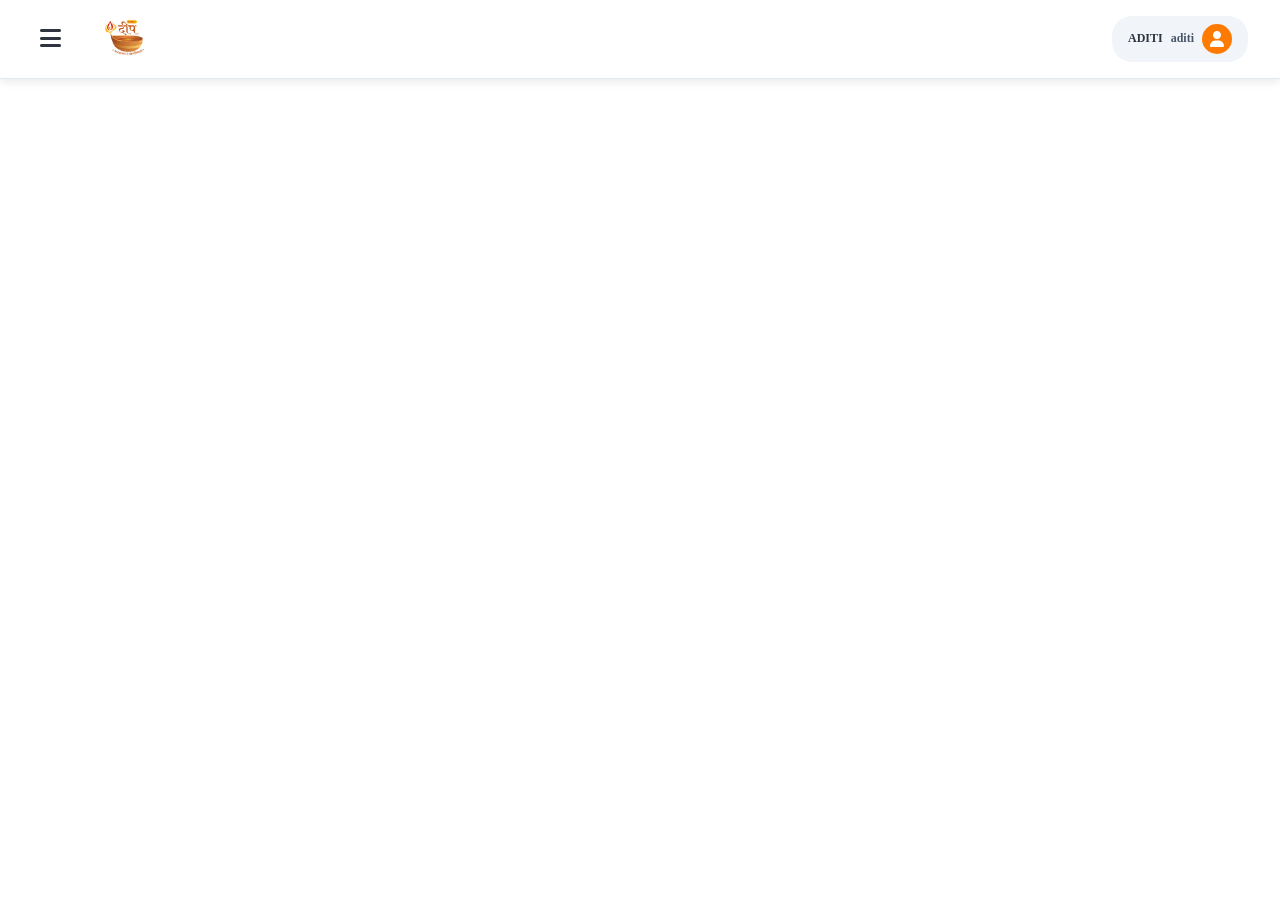
==== commit a9c7a9f5: "intial commit" ====
--- a/index.html
+++ b/index.html
@@ -15,7 +15,7 @@
                 <i class="fas fa-bars"></i>
             </button>
             <div class="logo">
-                <img src="public/Untitled (1800 x 1080 px) (2).png" alt="Dashboard Logo" class="logo-image">
+                <img src="Untitled design (27).png" alt="Dashboard Logo" class="logo-image">
             </div>
         </div>
         
